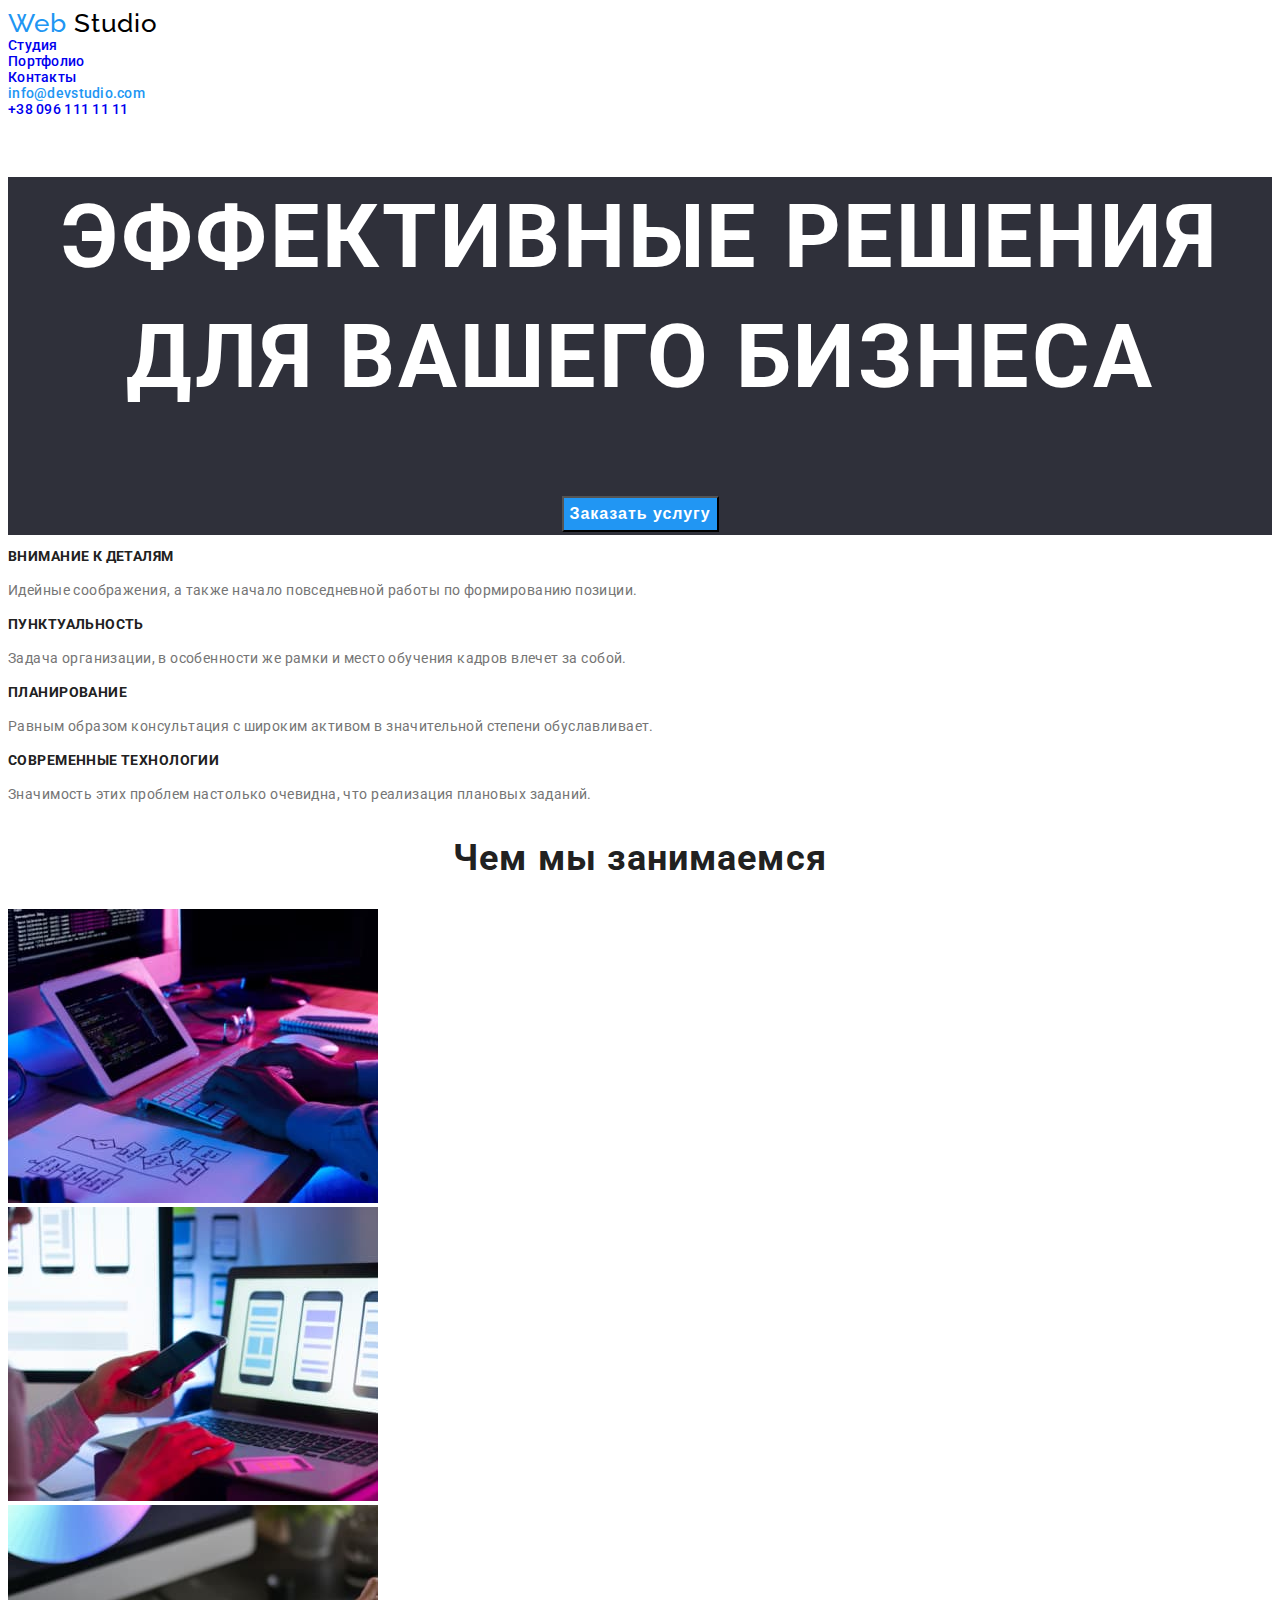
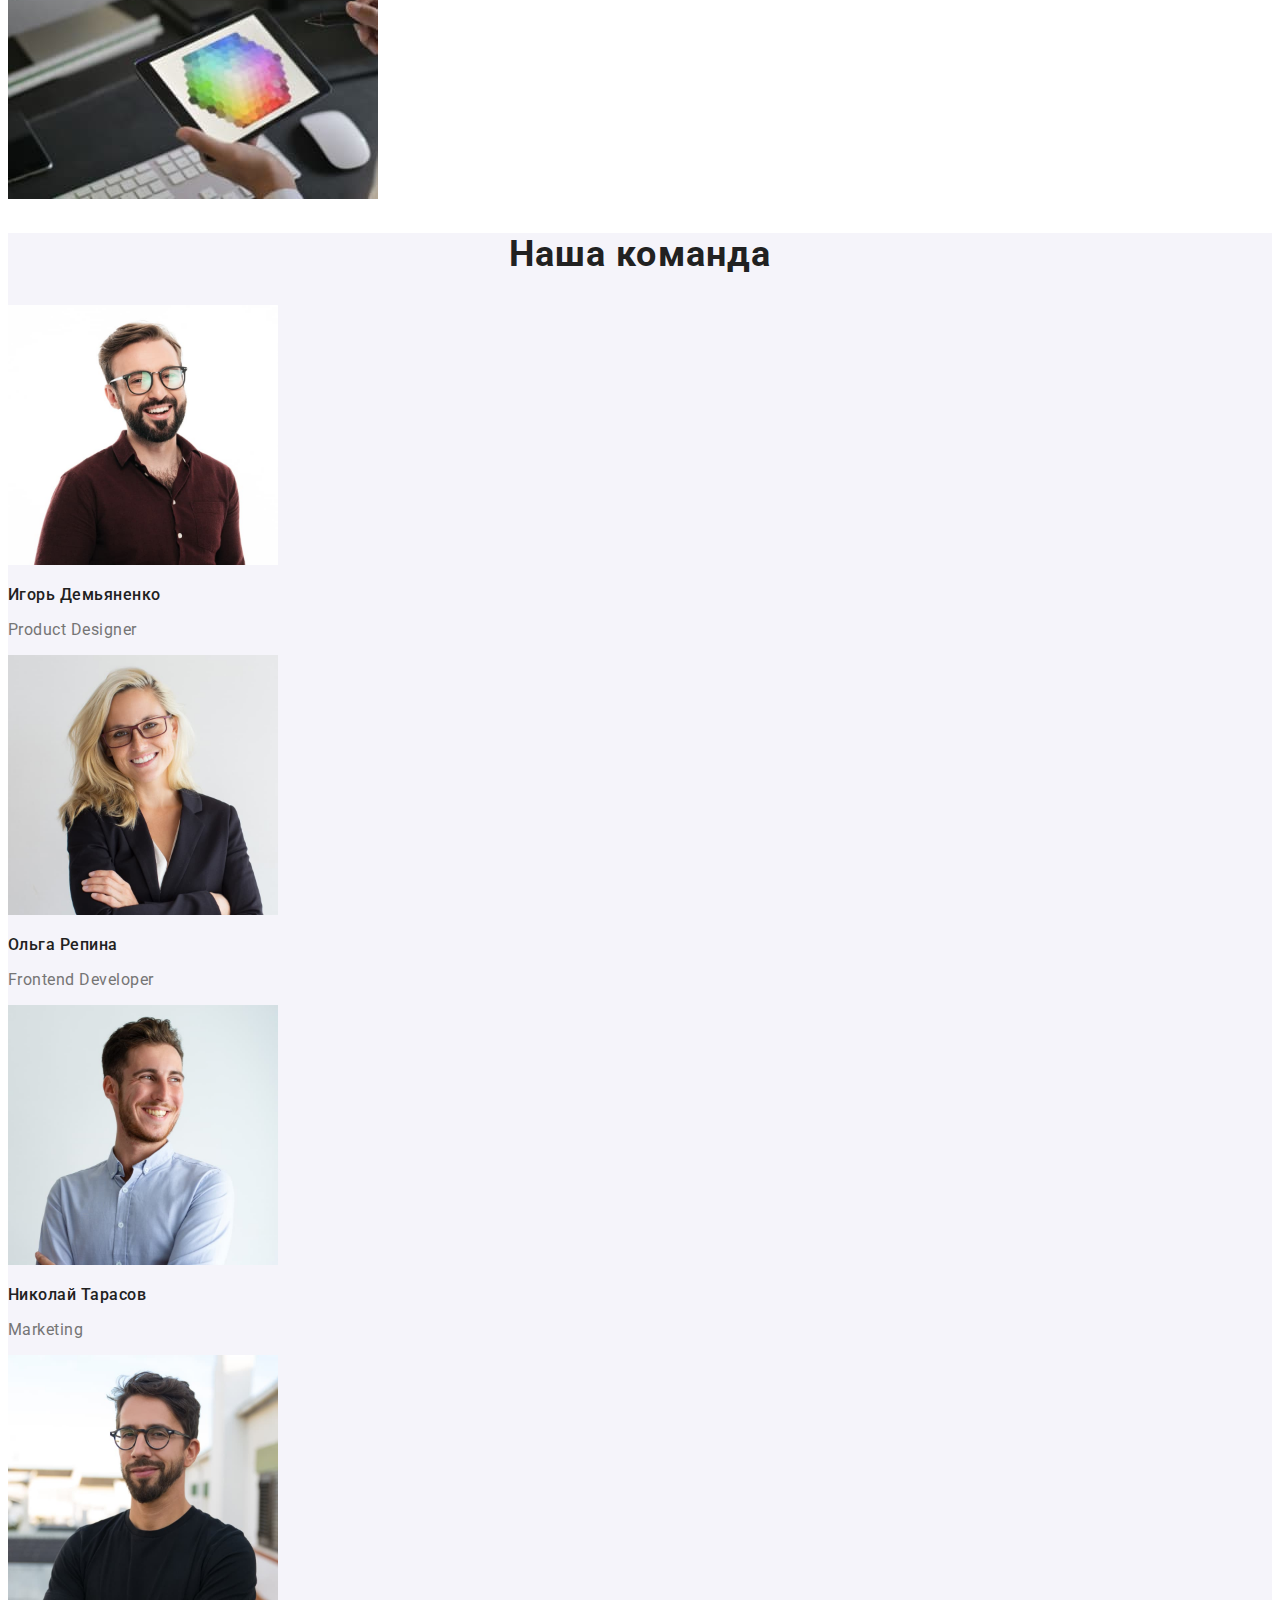
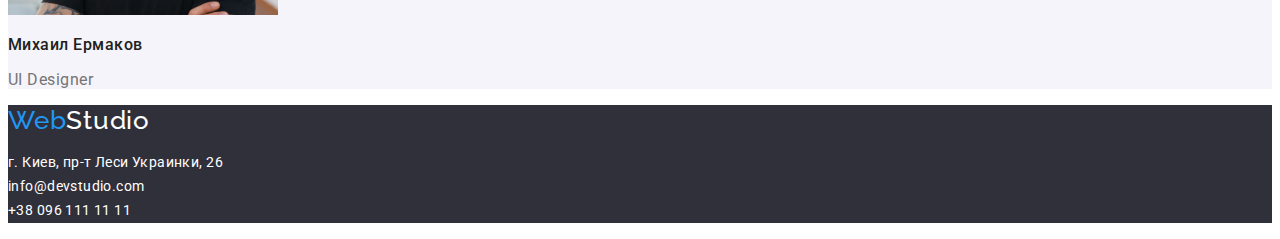
==== index.html @ 0eaee479 "провірка валідаторм" ====
<!DOCTYPE html>
<html lang="en">

<head>
    <meta charset="UTF-8">
    <meta http-equiv="X-UA-Compatible" content="IE=edge">
    <meta name="viewport" content="width=device-width, initial-scale=1.0">
    <title>Главная</title>
    <link rel="preconnect" href="https://fonts.googleapis.com">
    <link rel="preconnect" href="https://fonts.gstatic.com" crossorigin>
    <link
        href="https://fonts.googleapis.com/css2?family=Raleway:wght@700&family=Roboto:wght@400;500;700;900&display=swap"
        rel="stylesheet">
    <link rel="stylesheet" href="./css/styles.css">
</head>

<body>
    <header class="navigation">
        <nav>
            <a href="#" class="logo link">Web <span class="studio"> Studio</span></a>
            <ul class="nav-links list">
                <li><a href="./index.html" class="link">Студия</a></li>
                <li><a href="portfolio.html" class="link">Портфолио</a></li>
                <li><a href="#" class="link">Контакты</a></li>
            </ul>
        </nav>
        <ul class="links  list">  
            <li ><a href="mailto:info@devstudio.com" class="e-mail-address link">info@devstudio.com</a></li>
            <li ><a href="tel:+380961111111" class="phone-number link">+38 096 111 11 11</a></li>
        </ul>
    </header>
    <main>
        <!-- hero-->
        <section class="hero">
            <h1 class="hero-header">Эффективные решения для вашего бизнеса</h1>
            <button class="hero-button" type="button">Заказать услугу</button>
        </section>

        <!--advantages -->
        <section class="advantages">
            <ul class="advantages-list  list">
                <li class="advantages-item1">
                    <h3 class="advantages-item-header">Внимание к деталям</h3>
                    <p class="advantages-item-text">Идейные соображения, а также начало повседневной работы по
                        формированию позиции.</p>
                </li>

                <li class="advantages-item2">
                    <h3 class="advantages-item-header">Пунктуальность</h3>
                    <p class="advantages-item-text">Задача организации, в особенности же рамки и место обучения кадров
                        влечет за собой.</p>
                </li>

                <li class="advantages-item3">
                    <h3 class="advantages-item-header">Планирование</h3>
                    <p class="advantages-item-text">Равным образом консультация с широким активом в значительной
                        степени обуславливает.</p>
                </li>

                <li class="advantages-item4">
                    <h3 class="advantages-item-header">Современные технологии</h3>
                    <p class="advantages-item-text">Значимость этих проблем настолько очевидна, что реализация плановых
                        заданий.</p>
                </li>

            </ul>
        </section>
        <!--our job-->
        <section class="our-job">
        <h2 class="our-job-header">Чем мы занимаемся</h2>
        <ul class="our-job-imges  list">
            <li class="our-job-img"><img src="images/1wwd.jpg" alt="computer"></li>
            <li class="our-job-img"><img src="images/imgwhatwedo2.jpg" alt="smartphone"></li>
            <li class="our-job-img"><img src="images/3wwd.jpg" alt="laptop"></li>
        </ul>
        </section>
        <!--our team-->
        <section class="our-team">
            <h2 class="our-team-title">Наша команда</h2>
            <ul class="list">
                <li class="our-team-member"> <img width="270" src="images/imgteam1.jpg" alt="Игорь Демьяненко">
                    <h3 class="our-team-member-title">Игорь Демьяненко</h3>
                    <p class="our-team-member-text">Product Designer</p>
                </li>
                <li class="our-team-member">
                    <img width="270" src="images/imgteam2.jpg" alt="Ольга Репина">
                    <h3 class="our-team-member-title">Ольга Репина</h3>
                    <p class="our-team-member-text">Frontend Developer</p>
                </li>
                <li class="our-team-member">
                    <img width="270" src="images/imgteam3.jpg" alt="Николай Тарасов">
                    <h3 class="our-team-member-title">Николай Тарасов</h3>
                    <p class="our-team-member-text">Marketing</p>
                </li>
                <li class="our-team-member">
                    <img width="270" src="images/imgteam4.jpg" alt="Михаил Ермаков">
                    <h3 class="our-team-member-title">Михаил Ермаков</h3>
                    <p class="our-team-member-text">UI Designer</p>
                </li>
            </ul>
        </section>
    </main>
    <!--footer-->
    <footer>
        <a href="#" class="logo link">Web<span class="footer-studio">Studio</span></a>
        <p>
            <address class="footer-adress">г. Киев, пр-т Леси Украинки, 26</address>
                <ul class="footer-links list">
                    <li ><a href="mailto:info@devstudio.com" class="footer-e-mail-address link">info@devstudio.com</a></li>
                    <li ><a href="tel:+380961111111" class="footer-phone-number link">+38 096 111 11 11</a></li>
               </ul>
        </p>

    </footer>
</body>

</html>
---- css/styles.css ----
:root {
  --primary-bg-color: #2f303a;
  --primary-grey-color: #f5f4fa;
  --primary-wite-color: #ffffff;
  --primary-text-color: #212121;
  --p-text-color: #757575;
  --accent-color: #2196f3;
  --accent-bt-color: #188ce8;
  --main-bt-color: #f5f4fa;
  --new-accent-color: #000000;
}
body {
  font-family: "Roboto", sans-serif;
  background-color: var(--primary-wite-color);
  color: var(--primary-text-color);
}
.list {
  list-style-type: none;
  padding: 0;
  margin: 0;
}
.link {
  text-decoration: none;
}
.link:hover,
.link:focus {
  color: var(--accent-color);
  cursor: pointer;
  background-color: aquamarine;
}
/*header*/
.navigation {
  background-color: var(--primary-wite-color);
  font-weight: 500;
  font-size: 14px;
  line-height: 1.14;
  letter-spacing: 0.02em;
}
.logo {
  font-family: Raleway;
  font-style: Bold;
  font-size: 26px;
  line-height: 1.17;
  font-weight: 500;
  color: var(--accent-color);
  letter-spacing: 0.03em;
}
.studio {
  color: var(--new-accent-color);
}

/*hero*/
.hero {
  font-weight: 900;
  font-size: 44px;
  line-height: 1.36;
  text-align: center;
  letter-spacing: 0.06em;
  text-transform: uppercase;
  color: var(--primary-wite-color);
  background-color: var(--primary-bg-color);
}
.hero-button {
  font-weight: 700;
  font-size: 16px;
  line-height: 1.87;
  text-align: center;
  letter-spacing: 0.06em;
  background-color: var(--accent-color);
  text-transform: none;
  color: var(--primary-wite-color);
  cursor: pointer;
}
.hero-button:hover,
.hero-button:focus {
  background-color: var(--accent-bt-color);
}
.e-mail-address,
.phone-number:hover,
.e-mail-address,
.phone-number:focus {
  cursor: pointer;
  color: var(--accent-color);
}
/*advantages */
.advantages-item-header {
  font-weight: 700;
  font-size: 14px;
  line-height: 1.14;
  letter-spacing: 0.03em;
  text-transform: uppercase;
}
.advantages-item-text {
  font-weight: 400;
  font-size: 14px;
  line-height: 1.71;
  letter-spacing: 0.03em;
  color: var(--p-text-color);
}
/*our job*/
.our-job-header,
.our-team-title {
  font-weight: 700;
  font-size: 36px;
  line-height: 1.17;
  text-align: center;
  letter-spacing: 0.03em;
}
/*our team*/
.our-team {
  background-color: var(--primary-grey-color);
}
.our-team-member-title {
  font-weight: 500;
  font-size: 16px;
  line-height: 1.19;
  letter-spacing: 0.03em;
}
.our-team-member-text {
  font-size: 16px;
  line-height: 1.19;
  letter-spacing: 0.03em;
  color: var(--p-text-color);
}
/*footer*/
footer {
  background-color: var(--primary-bg-color);
}
.footer-studio {
  color: var(--primary-wite-color);
}
.footer-adress,
.footer-e-mail-address,
.footer-phone-number {
  font-style: normal;
  font-size: 14px;
  line-height: 1.71;
  letter-spacing: 0.03em;
  color: var(--primary-wite-color);
}
/*portfolio*/
/* filters*/
.filter {
  font-weight: 500;
  font-size: 16px;
  line-height: 1.62;
  letter-spacing: 0.03em;
  background-color: var(--primary-grey-color);
}
.filter:hover,
.filter:focus {
  border-radius: 4px;
  border-color: var(--accent-color);
  cursor: pointer;
}
.filter.oll {
  color: var(--primary-wite-color);
  background-color: var(--accent-color);
  box-shadow: 0px 3px 1px rgba(0, 0, 0, 0.1), 0px 1px 2px rgba(0, 0, 0, 0.08),
    0px 2px 2px rgba(0, 0, 0, 0.12);
}
.project-title {
  font-weight: 700;
  font-size: 18px;
  line-height: 2;
  letter-spacing: 0.06em;
}
.project-text {
  font-size: 16px;
  line-height: 1.87;
  letter-spacing: 0.03em;
  color: var(--p-text-color);
}
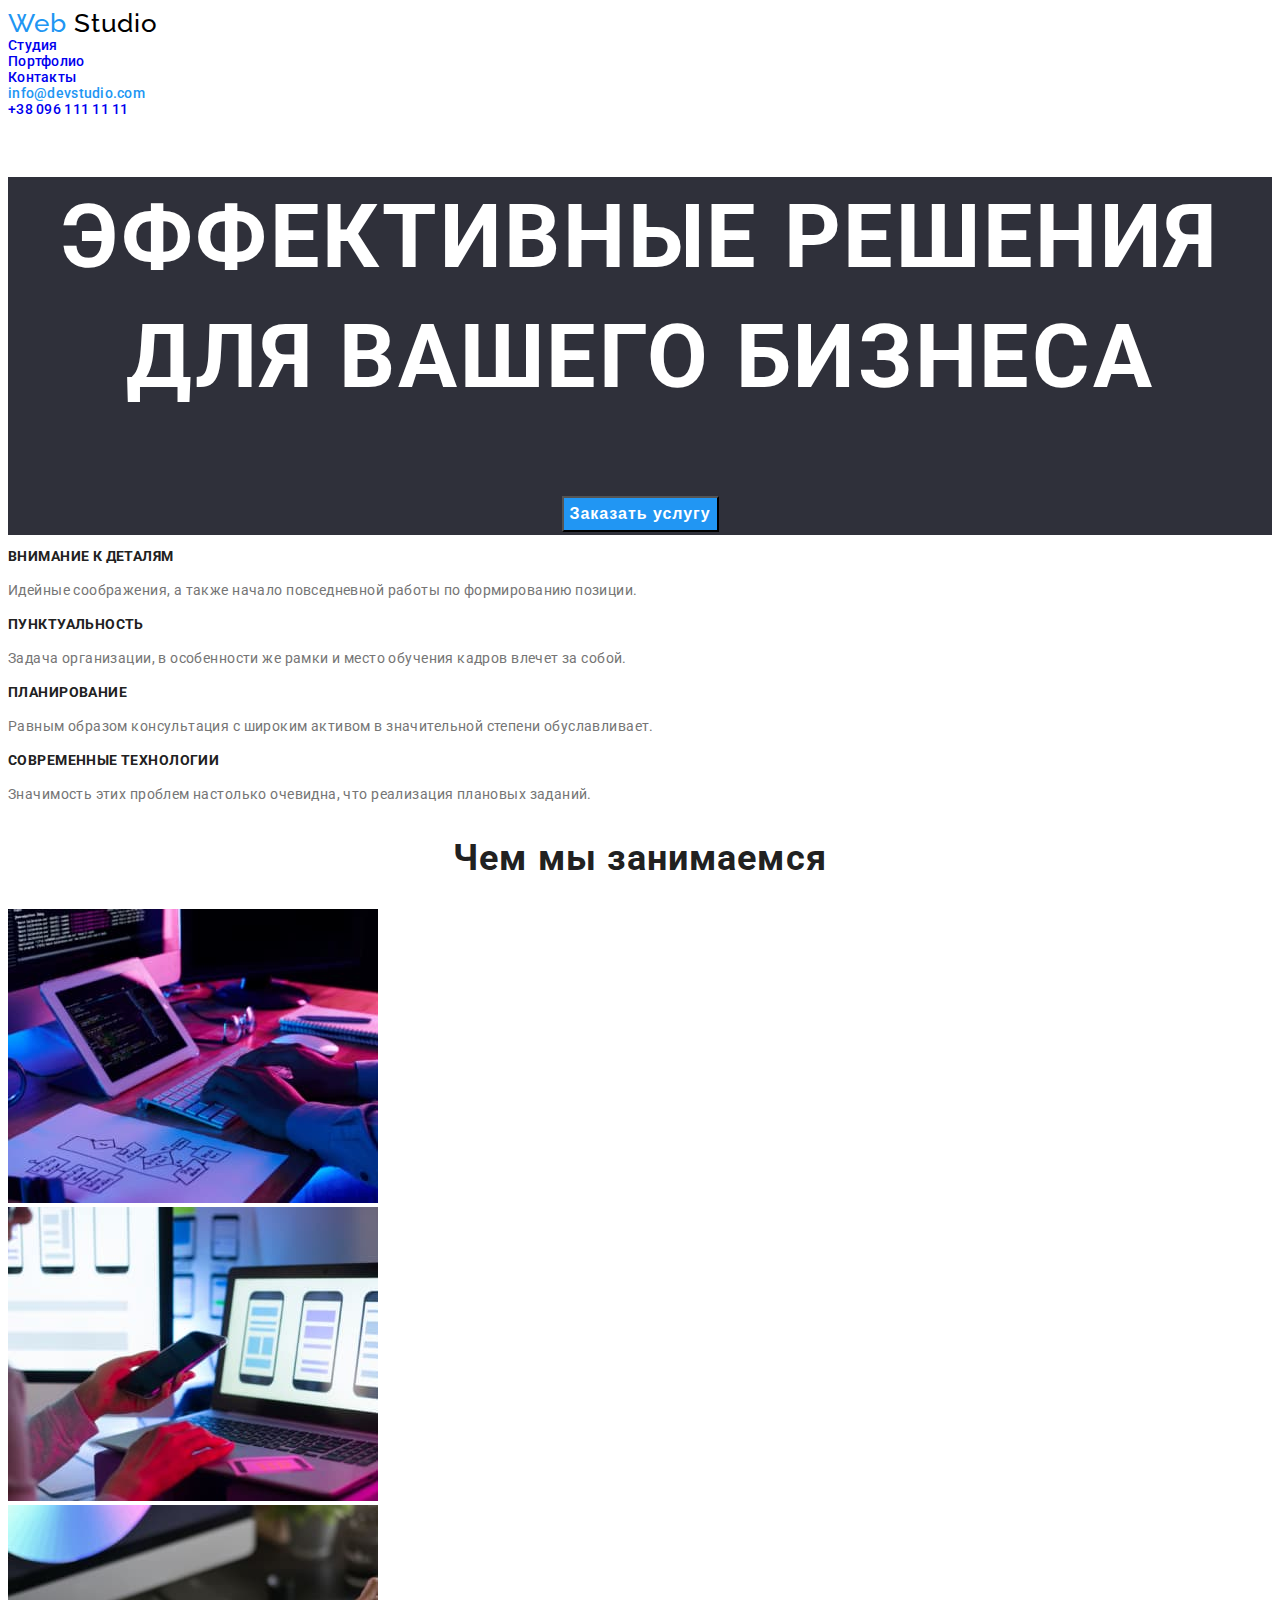
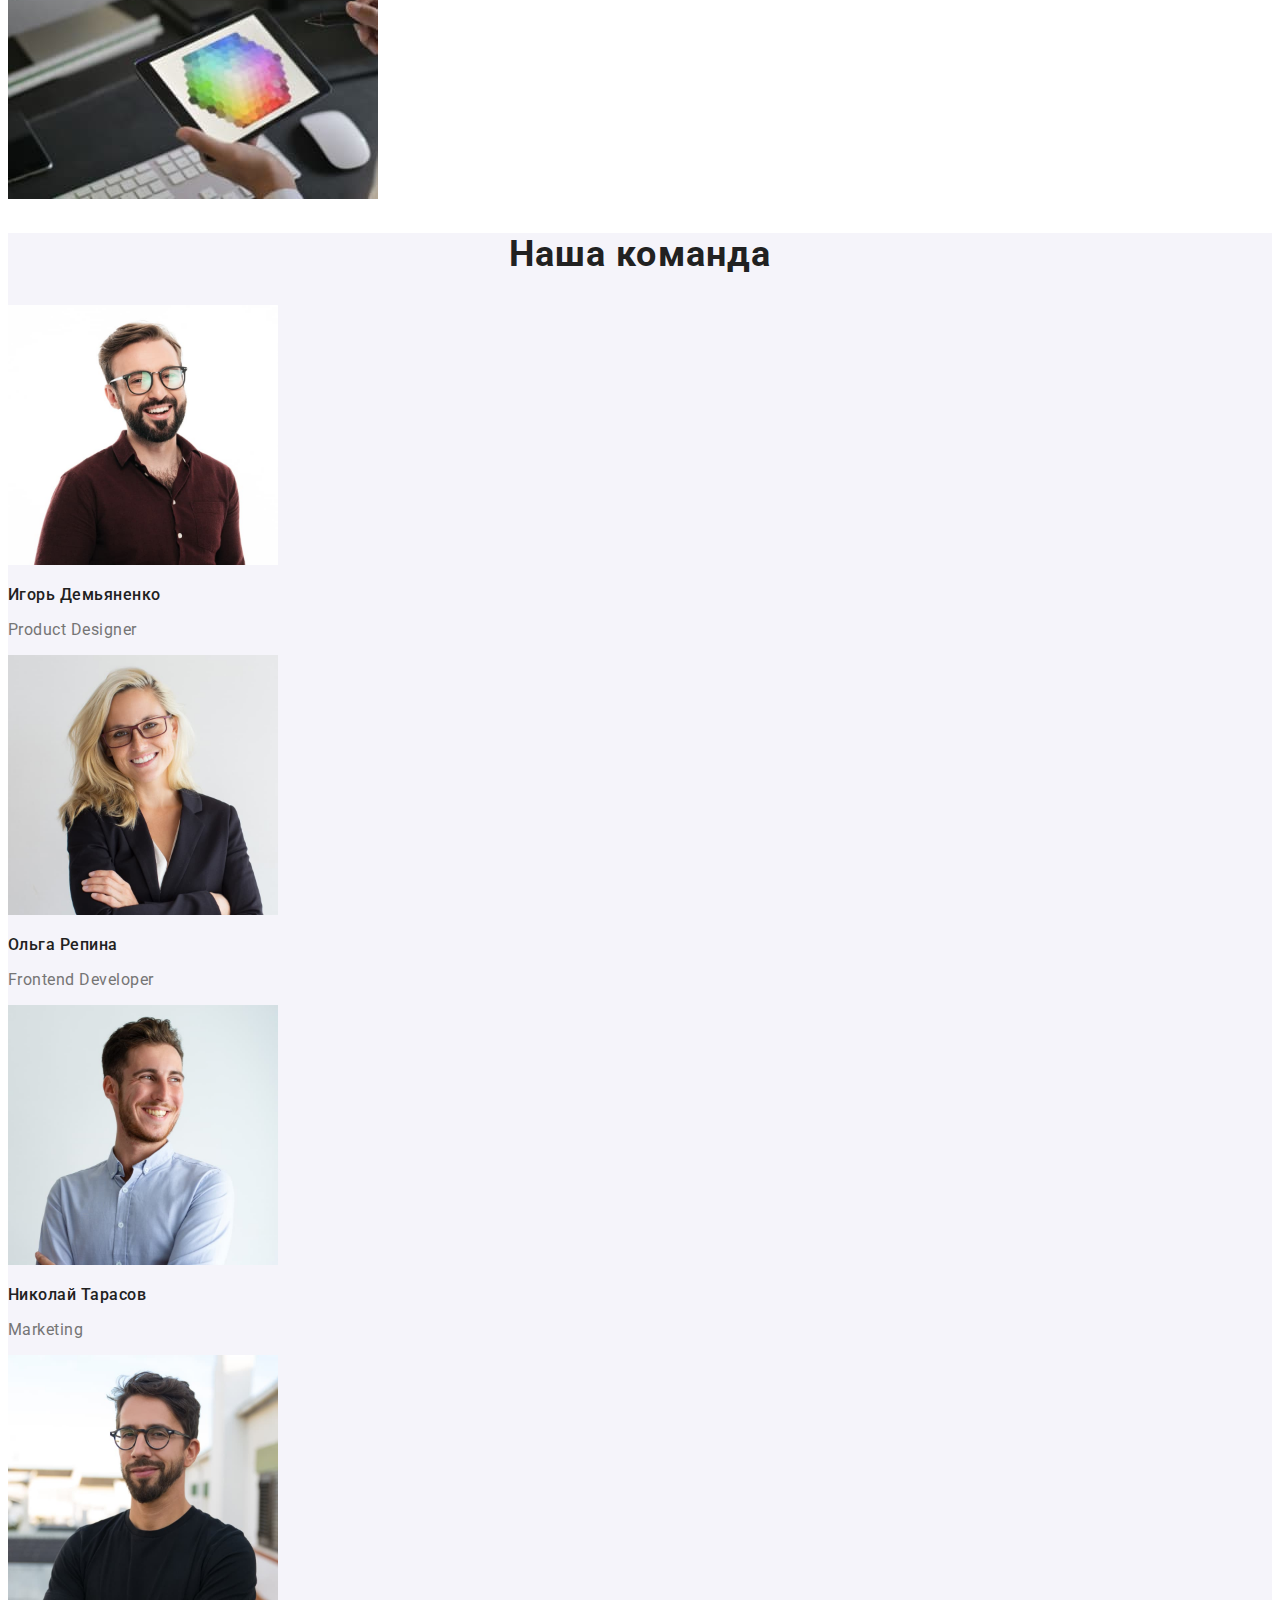
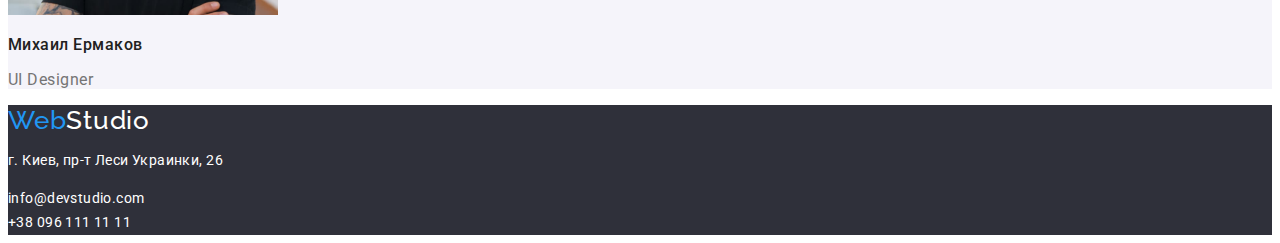
==== commit d03d5f7e: "last" ====
--- a/index.html
+++ b/index.html
@@ -38,26 +38,31 @@
 
         <!--advantages -->
         <section class="advantages">
+           
             <ul class="advantages-list  list">
                 <li class="advantages-item1">
+                    <img src="/images/Rectangle 3 (3).jpg" width="270px"class="visually-hidden" alt="antena">
                     <h3 class="advantages-item-header">Внимание к деталям</h3>
                     <p class="advantages-item-text">Идейные соображения, а также начало повседневной работы по
                         формированию позиции.</p>
                 </li>
 
                 <li class="advantages-item2">
+                    <img src="/images/Rectangle 3 (3).jpg" width="270px"class="visually-hidden"alt="antena">
                     <h3 class="advantages-item-header">Пунктуальность</h3>
                     <p class="advantages-item-text">Задача организации, в особенности же рамки и место обучения кадров
                         влечет за собой.</p>
                 </li>
 
                 <li class="advantages-item3">
+                    <img src="/images/Rectangle 3 (3).jpg" width="270px"class="visually-hidden"alt="antena">
                     <h3 class="advantages-item-header">Планирование</h3>
                     <p class="advantages-item-text">Равным образом консультация с широким активом в значительной
                         степени обуславливает.</p>
                 </li>
 
                 <li class="advantages-item4">
+                    <img src="/images/Rectangle 3 (3).jpg" width="270px"class="visually-hidden"alt="antena">
                     <h3 class="advantages-item-header">Современные технологии</h3>
                     <p class="advantages-item-text">Значимость этих проблем настолько очевидна, что реализация плановых
                         заданий.</p>
@@ -99,17 +104,28 @@
                 </li>
             </ul>
         </section>
+        <section class="visually-hidden">
+           <h3 class="client-title">Постоянные клиенты</h3> 
+           <ul class="list ">
+               <li>client1</li>
+               <li>client2</li>
+               <li>client3</li>
+               <li>client4</li>
+               <li>client5</li>
+               <li>client6</li>
+           </ul>
+        </section>
     </main>
     <!--footer-->
     <footer>
         <a href="#" class="logo link">Web<span class="footer-studio">Studio</span></a>
-        <p>
-            <address class="footer-adress">г. Киев, пр-т Леси Украинки, 26</address>
-                <ul class="footer-links list">
+        <address>
+            <p class="footer-adress">г. Киев, пр-т Леси Украинки, 26</p>
+            <ul class="footer-links list">
                     <li ><a href="mailto:info@devstudio.com" class="footer-e-mail-address link">info@devstudio.com</a></li>
                     <li ><a href="tel:+380961111111" class="footer-phone-number link">+38 096 111 11 11</a></li>
                </ul>
-        </p>
+        </address>
 
     </footer>
 </body>
--- a/css/styles.css
+++ b/css/styles.css
@@ -8,6 +8,7 @@
   --accent-bt-color: #188ce8;
   --main-bt-color: #f5f4fa;
   --new-accent-color: #000000;
+  --border-accent-color: #eeeeee;
 }
 body {
   font-family: "Roboto", sans-serif;
@@ -122,6 +123,23 @@
   letter-spacing: 0.03em;
   color: var(--p-text-color);
 }
+.client-title {
+  font-weight: bold;
+  font-size: 36px;
+  line-height: 1.17;
+  text-align: center;
+  letter-spacing: 0.03em;
+}
+.visually-hidden {
+  clip: rect(0 0 0 0);
+  clip-path: inset(50%);
+  height: 1px;
+  overflow: hidden;
+  position: absolute;
+  white-space: nowrap;
+  width: 1px;
+}
+
 /*footer*/
 footer {
   background-color: var(--primary-bg-color);
@@ -171,3 +189,9 @@
   letter-spacing: 0.03em;
   color: var(--p-text-color);
 }
+.container:hover,
+.container:focus {
+  background: var(--primary-wite-color);
+  border: 1px solid var(--border-accent-color);
+  box-sizing: border-box;
+}
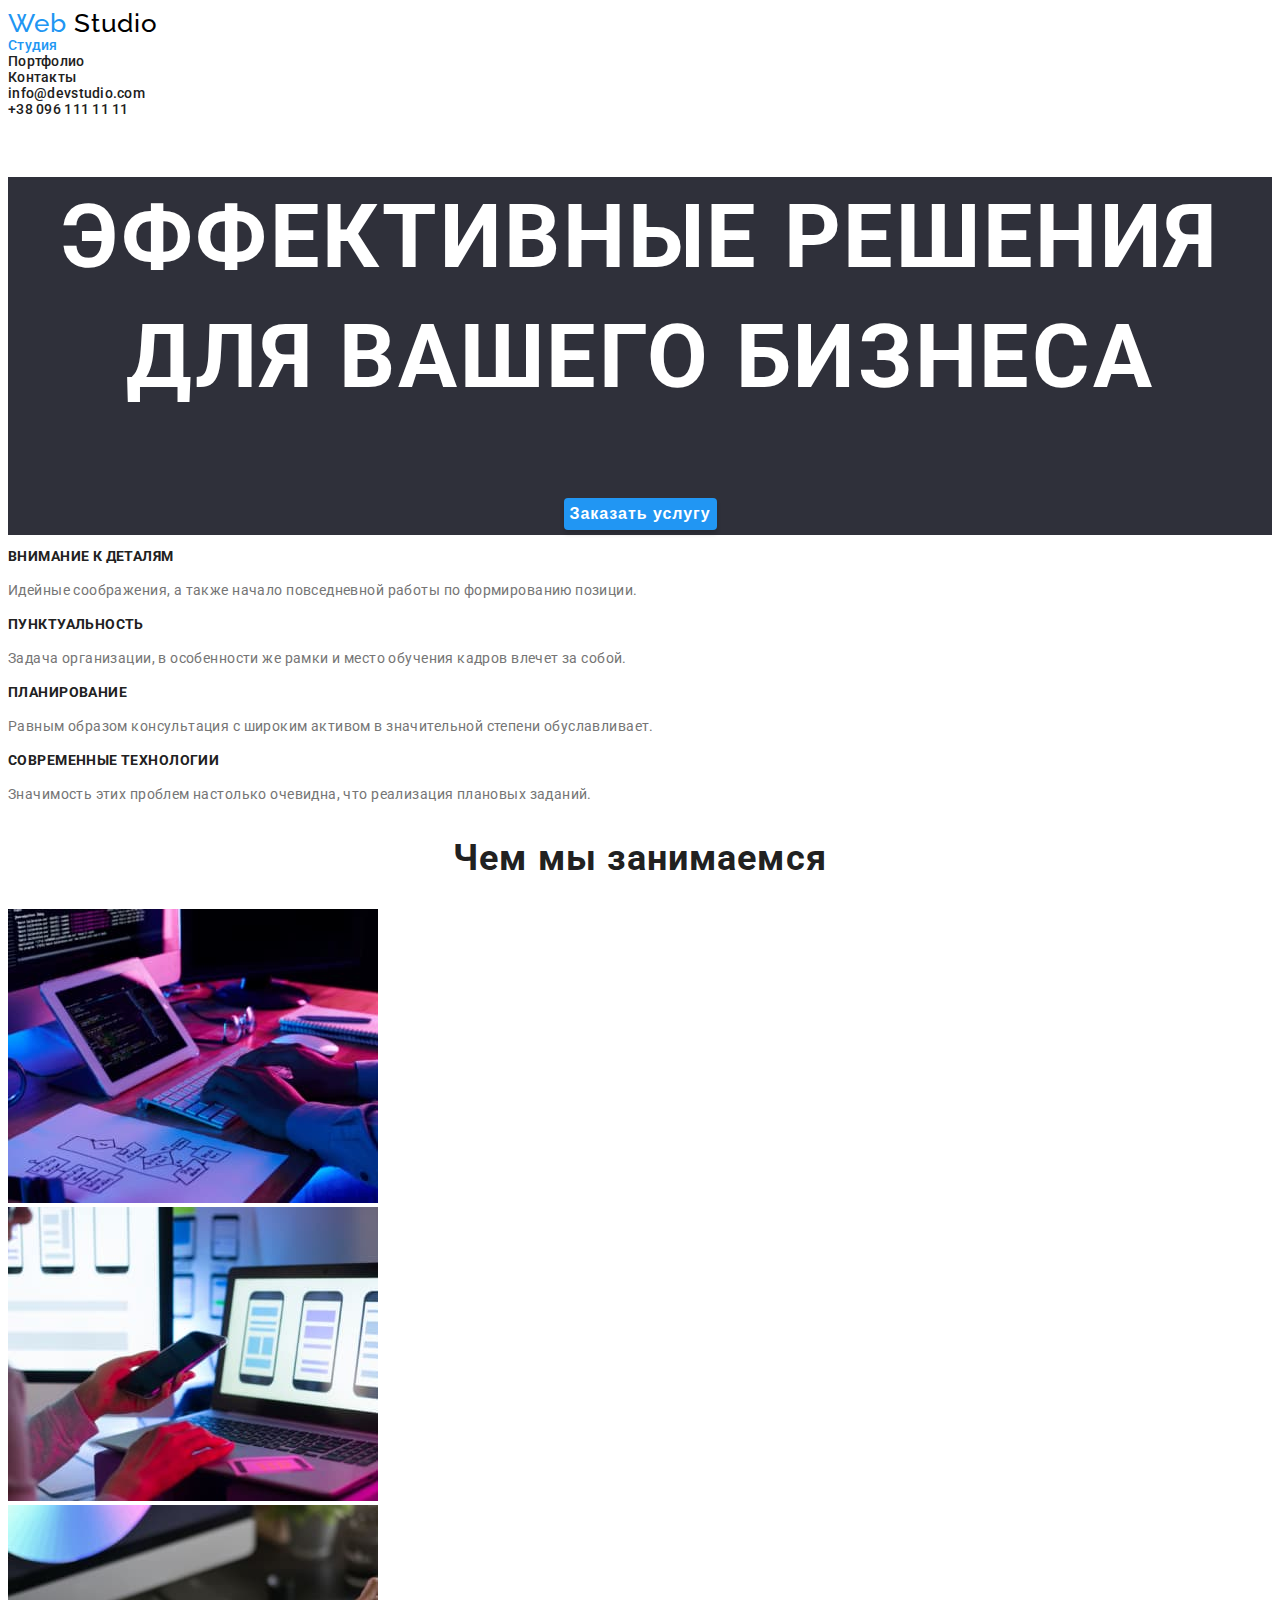
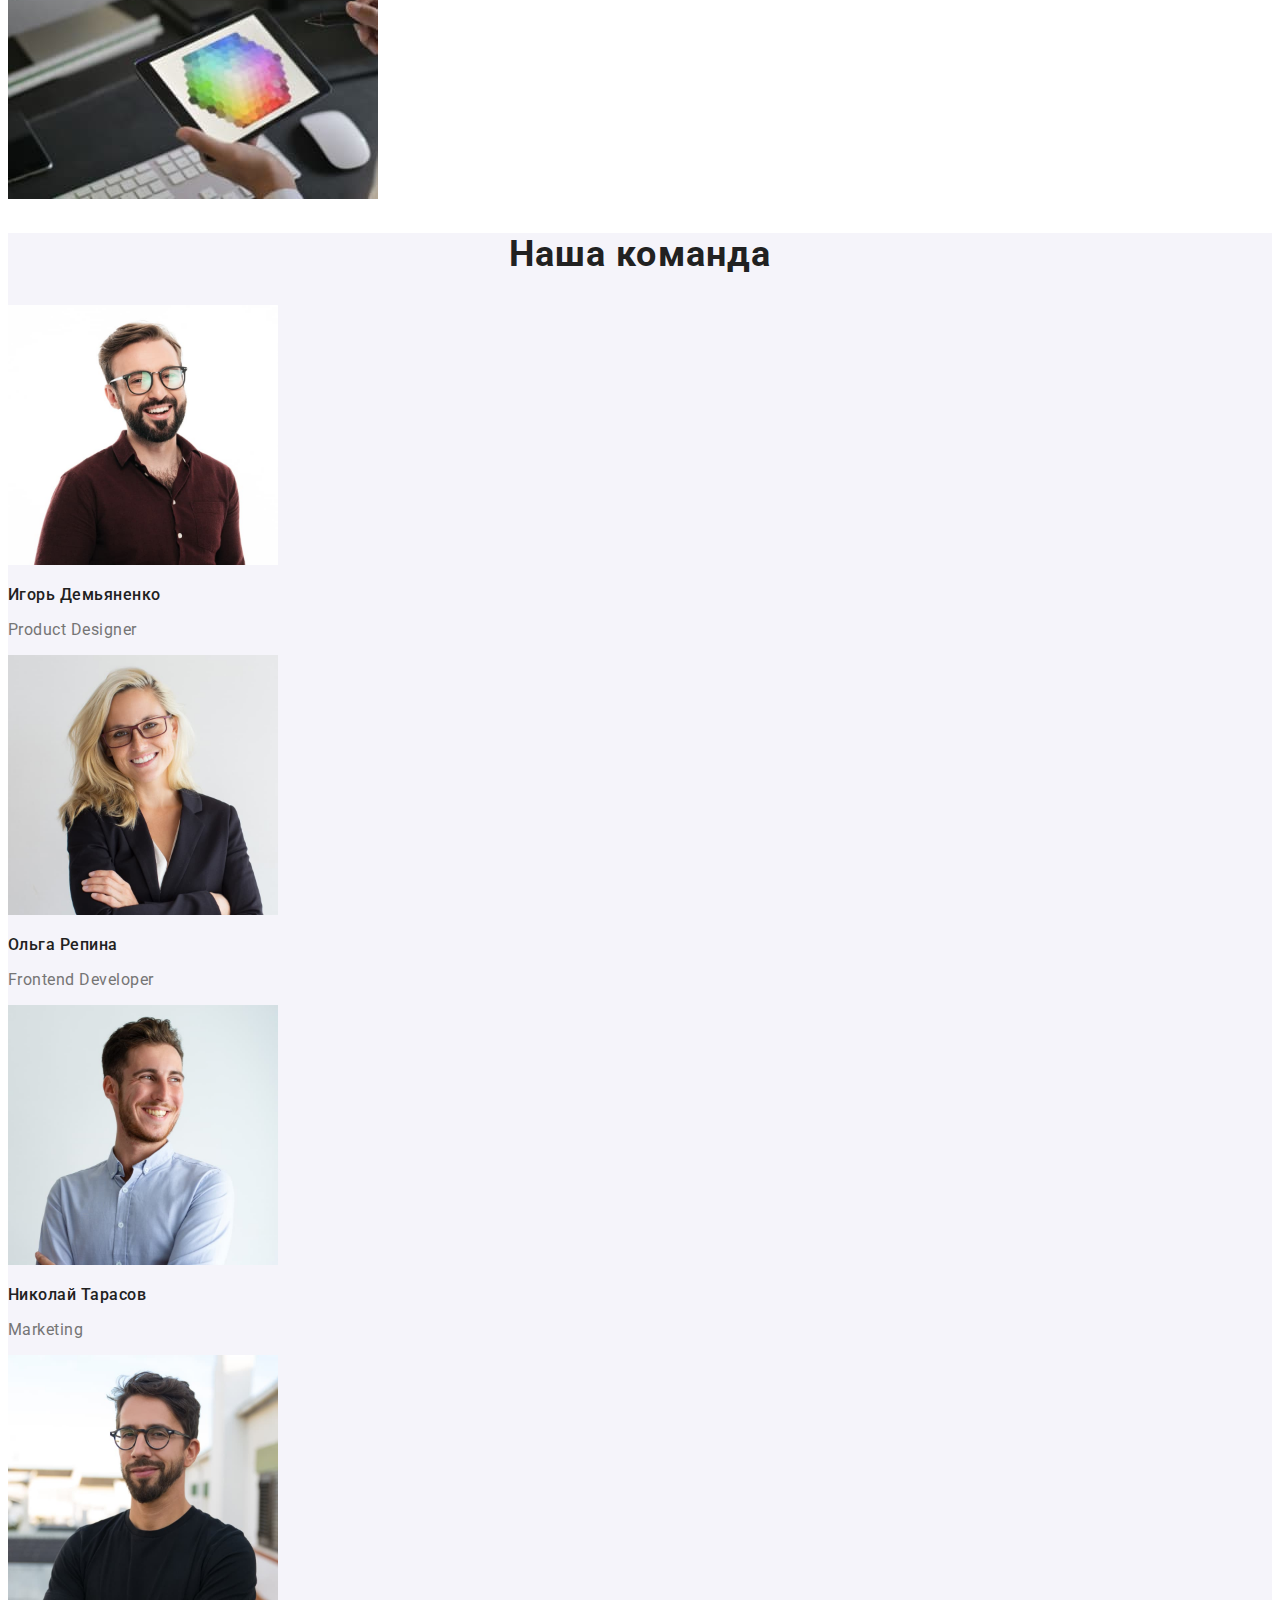
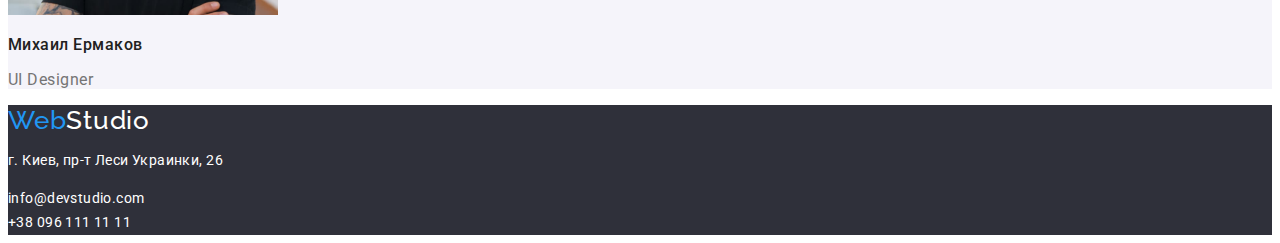
==== commit c855bf2d: "changed acording reqvirements" ====
--- a/index.html
+++ b/index.html
@@ -19,14 +19,14 @@
         <nav>
             <a href="#" class="logo link">Web <span class="studio"> Studio</span></a>
             <ul class="nav-links list">
-                <li><a href="./index.html" class="link">Студия</a></li>
+                <li><a href="./index.html" class="link-current">Студия</a></li>
                 <li><a href="portfolio.html" class="link">Портфолио</a></li>
                 <li><a href="#" class="link">Контакты</a></li>
             </ul>
         </nav>
         <ul class="links  list">  
-            <li ><a href="mailto:info@devstudio.com" class="e-mail-address link">info@devstudio.com</a></li>
-            <li ><a href="tel:+380961111111" class="phone-number link">+38 096 111 11 11</a></li>
+            <li ><a href="mailto:info@devstudio.com"class="e-mail-address link">info@devstudio.com</a></li>
+            <li ><a href="tel:+380961111111"class="phone-number link">+38 096 111 11 11</a></li>
         </ul>
     </header>
     <main>
--- a/css/styles.css
+++ b/css/styles.css
@@ -21,13 +21,13 @@
   margin: 0;
 }
 .link {
+  color: var(--primary-text-color);
   text-decoration: none;
 }
 .link:hover,
 .link:focus {
   color: var(--accent-color);
   cursor: pointer;
-  background-color: aquamarine;
 }
 /*header*/
 .navigation {
@@ -48,6 +48,10 @@
 }
 .studio {
   color: var(--new-accent-color);
+}
+.link-current {
+  color: var(--accent-color);
+  text-decoration: none;
 }
 
 /*hero*/
@@ -71,18 +75,15 @@
   text-transform: none;
   color: var(--primary-wite-color);
   cursor: pointer;
+  border: none;
+  border-radius: 4px;
+  box-shadow: 0px 4px 4px rgb(0 0 0 / 15%);
 }
 .hero-button:hover,
 .hero-button:focus {
   background-color: var(--accent-bt-color);
 }
-.e-mail-address,
-.phone-number:hover,
-.e-mail-address,
-.phone-number:focus {
-  cursor: pointer;
-  color: var(--accent-color);
-}
+
 /*advantages */
 .advantages-item-header {
   font-weight: 700;
@@ -164,11 +165,15 @@
   line-height: 1.62;
   letter-spacing: 0.03em;
   background-color: var(--primary-grey-color);
+  border: none;
+  border-radius: 4px;
 }
 .filter:hover,
 .filter:focus {
-  border-radius: 4px;
-  border-color: var(--accent-color);
+  color: var(--primary-wite-color);
+  background-color: var(--accent-color);
+  box-shadow: 0px 3px 1px rgba(0, 0, 0, 0.1), 0px 1px 2px rgba(0, 0, 0, 0.08),
+    0px 2px 2px rgba(0, 0, 0, 0.12);
   cursor: pointer;
 }
 .filter.oll {
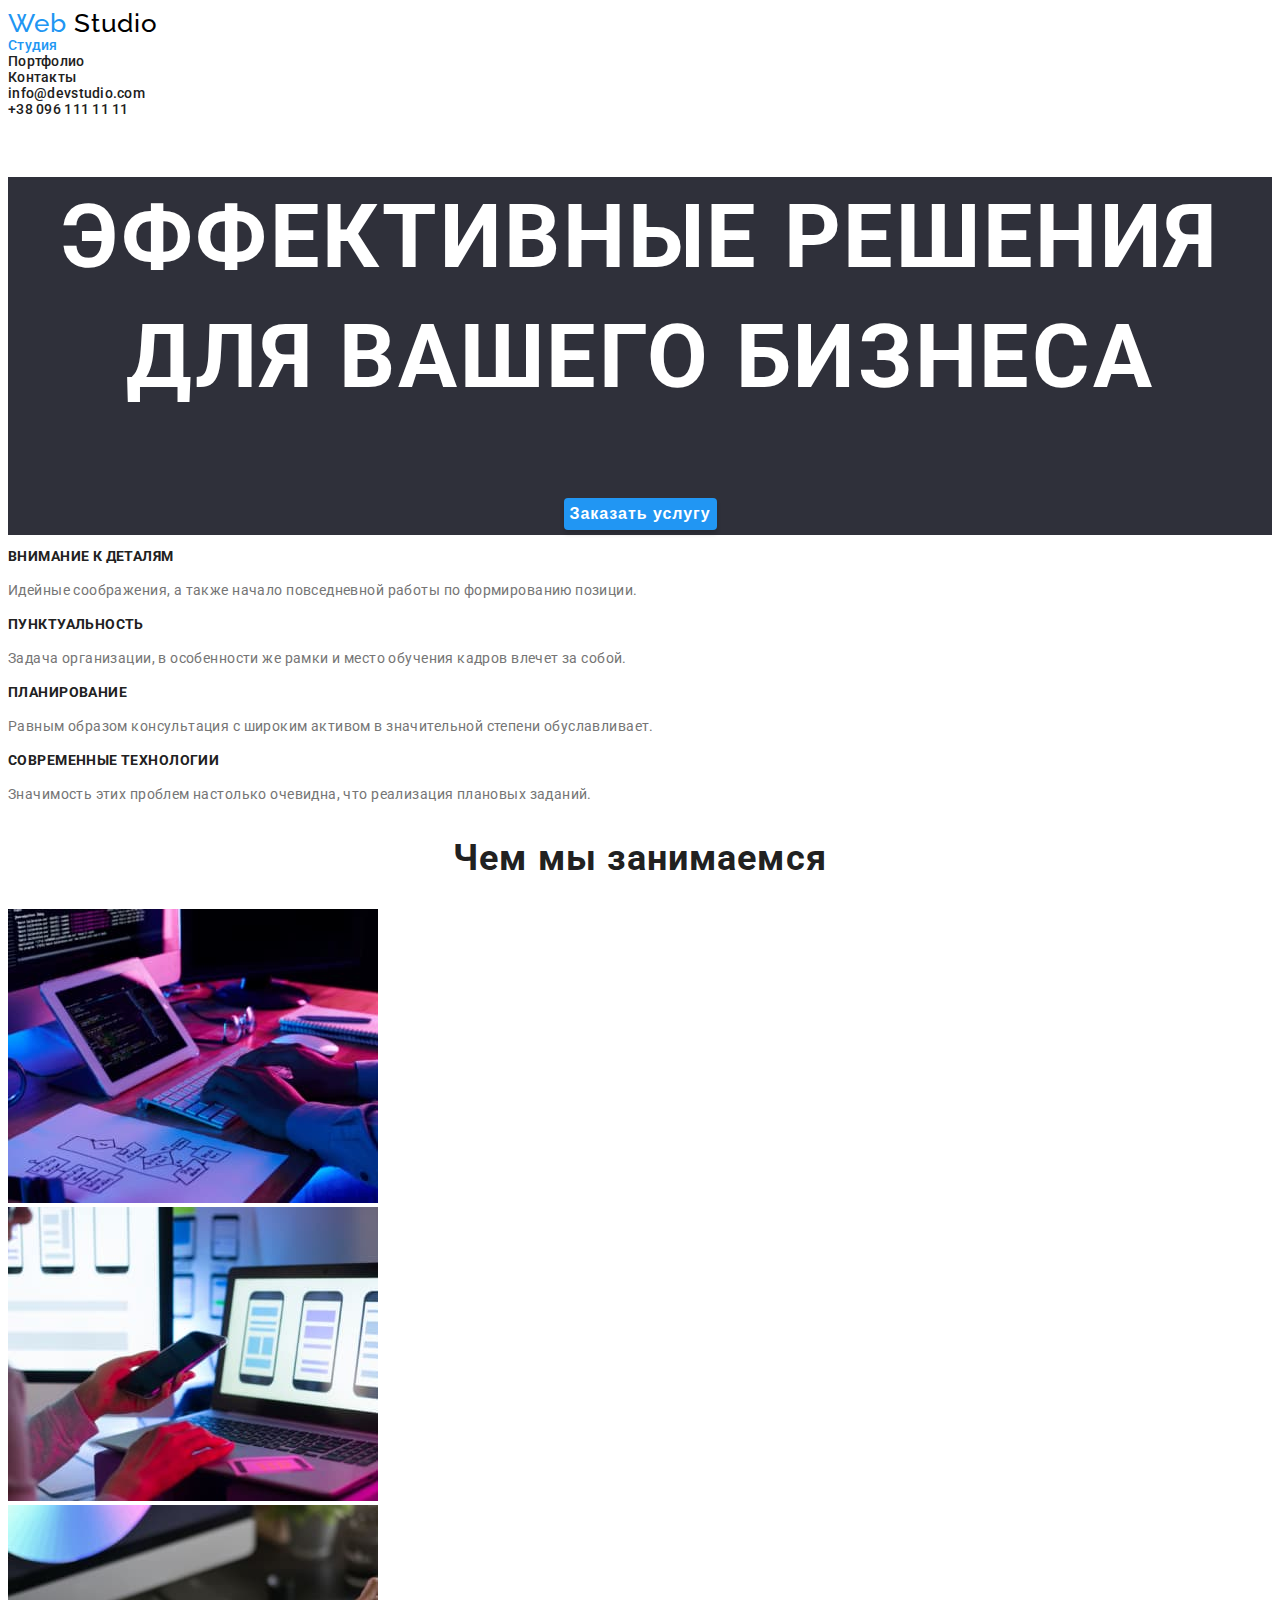
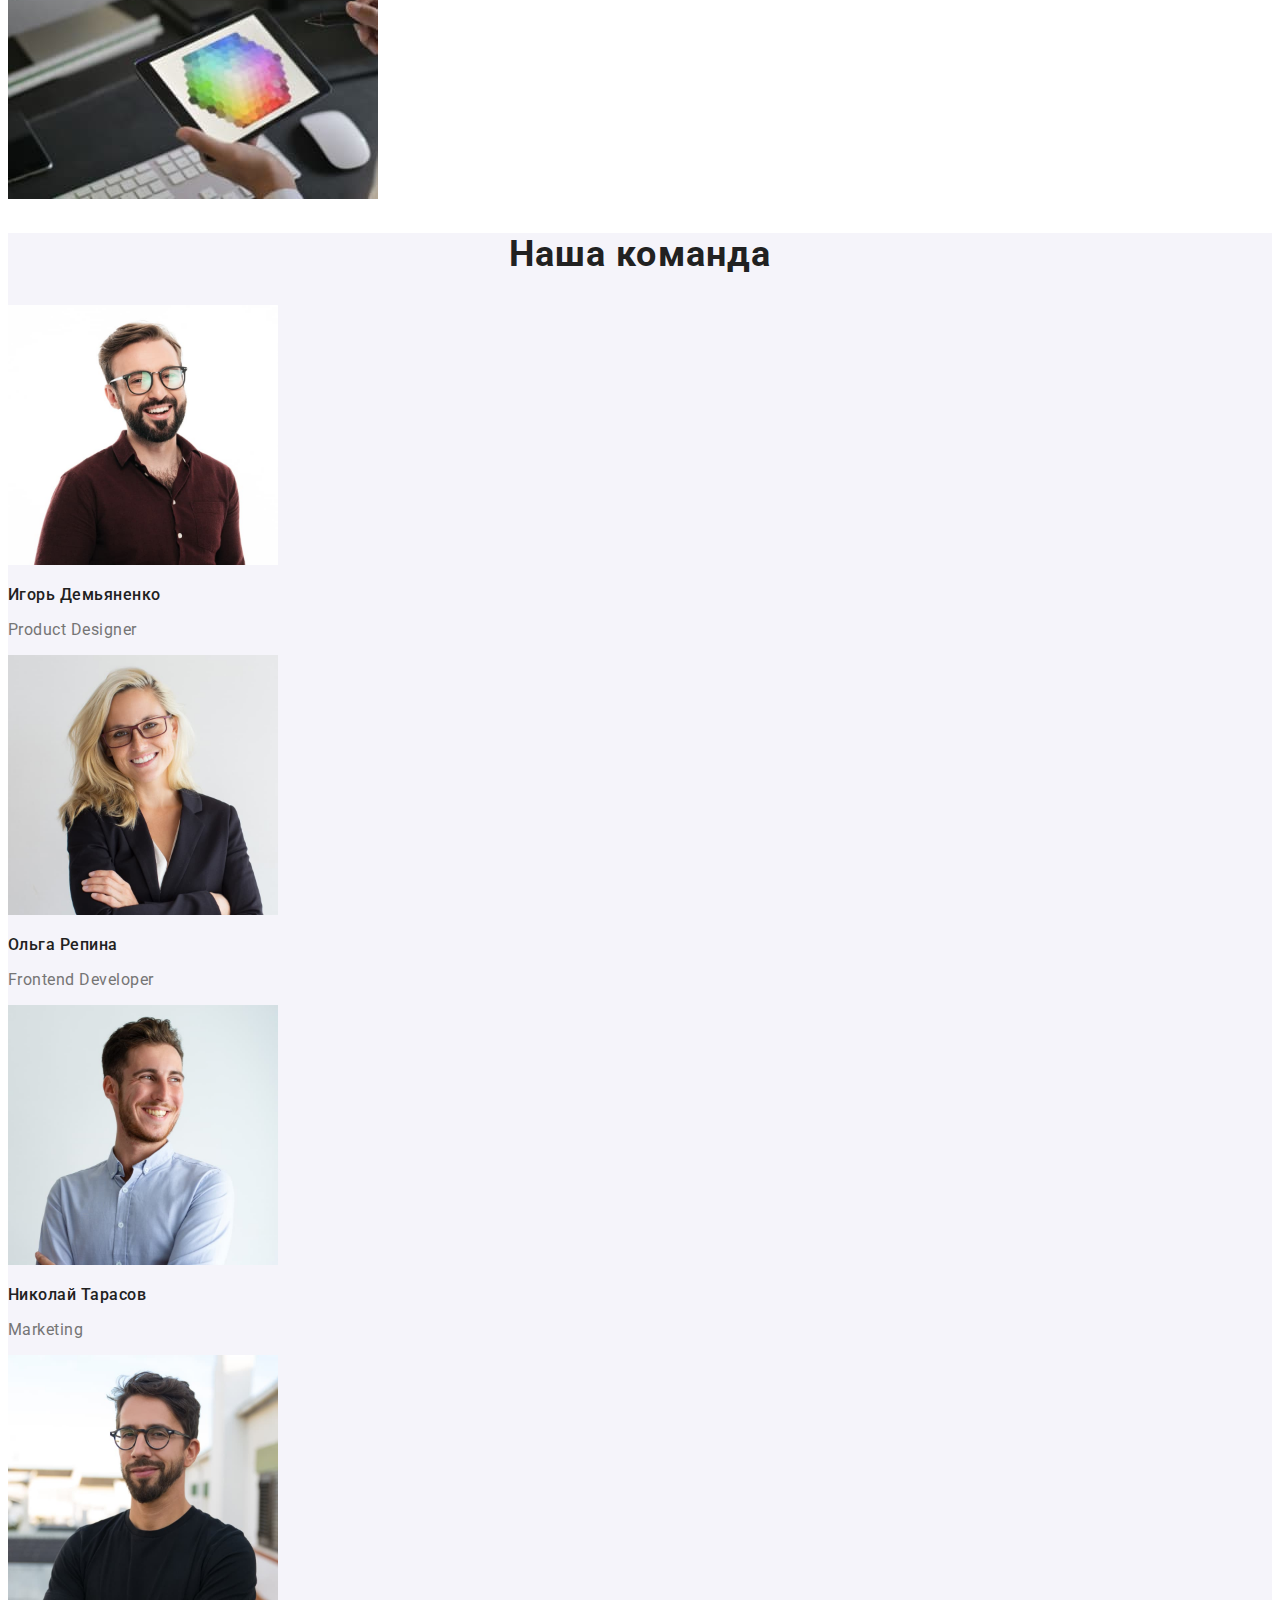
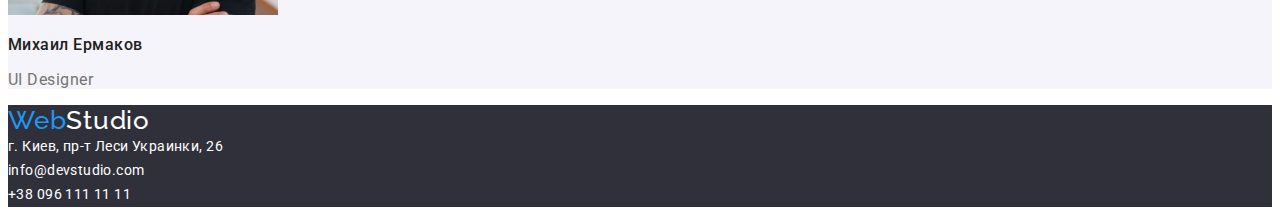
==== commit 2efac217: "footer correction" ====
--- a/index.html
+++ b/index.html
@@ -74,9 +74,9 @@
         <section class="our-job">
         <h2 class="our-job-header">Чем мы занимаемся</h2>
         <ul class="our-job-imges  list">
-            <li class="our-job-img"><img src="images/1wwd.jpg" alt="computer"></li>
-            <li class="our-job-img"><img src="images/imgwhatwedo2.jpg" alt="smartphone"></li>
-            <li class="our-job-img"><img src="images/3wwd.jpg" alt="laptop"></li>
+            <li class="our-job-img"><img width="370"src="images/1wwd.jpg" alt=" Working On Pc Computer "></li>
+            <li class="our-job-img"><img width="370"src="images/imgwhatwedo2.jpg" alt=" Working On smartphone"></li>
+            <li class="our-job-img"><img width="370"src="images/3wwd.jpg" alt="Working On laptop"></li>
         </ul>
         </section>
         <!--our team-->
@@ -120,11 +120,11 @@
     <footer>
         <a href="#" class="logo link">Web<span class="footer-studio">Studio</span></a>
         <address>
-            <p class="footer-adress">г. Киев, пр-т Леси Украинки, 26</p>
             <ul class="footer-links list">
-                    <li ><a href="mailto:info@devstudio.com" class="footer-e-mail-address link">info@devstudio.com</a></li>
-                    <li ><a href="tel:+380961111111" class="footer-phone-number link">+38 096 111 11 11</a></li>
-               </ul>
+                <li class="footer-adress">г. Киев, пр-т Леси Украинки, 26</li>
+                <li><a href="mailto:info@devstudio.com" class="footer-e-mail-address link">info@devstudio.com</a></li>
+                <li><a href="tel:+380961111111" class="footer-phone-number link">+38 096 111 11 11</a></li>
+            </ul>
         </address>
 
     </footer>
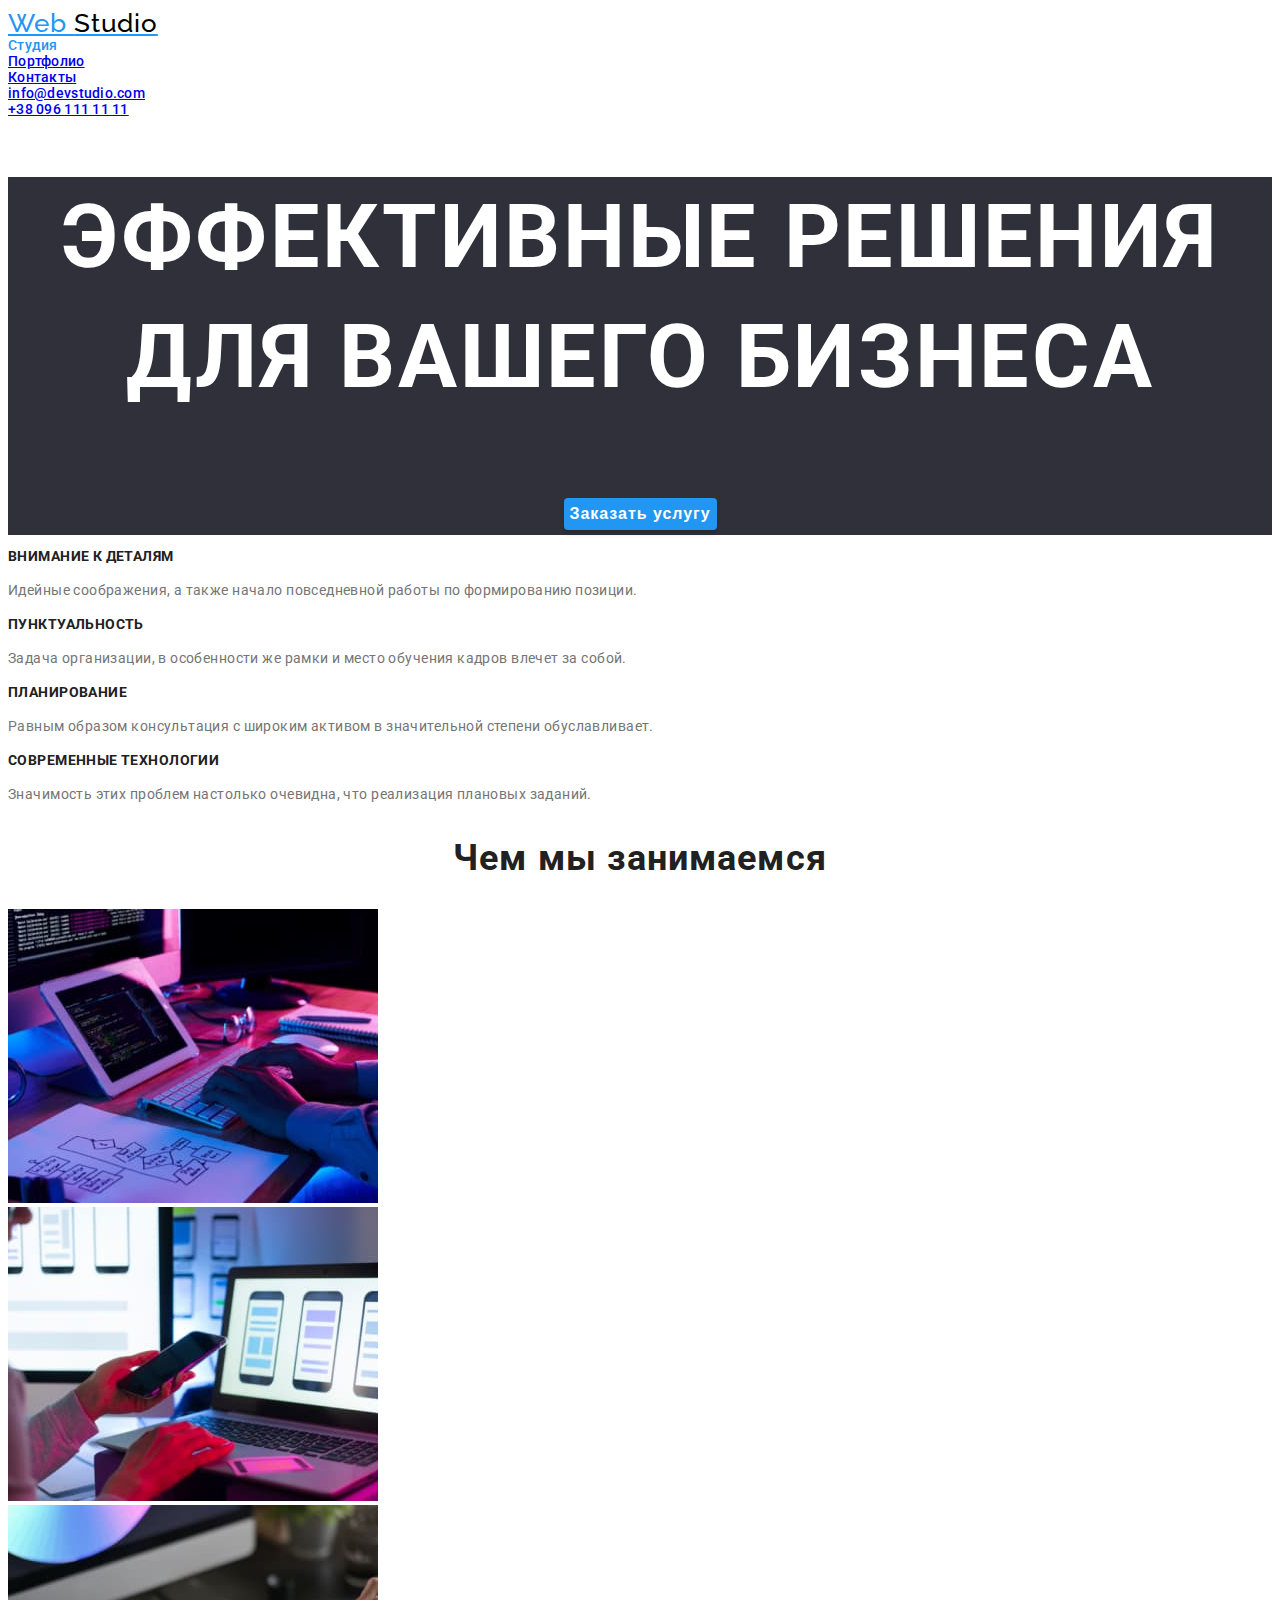
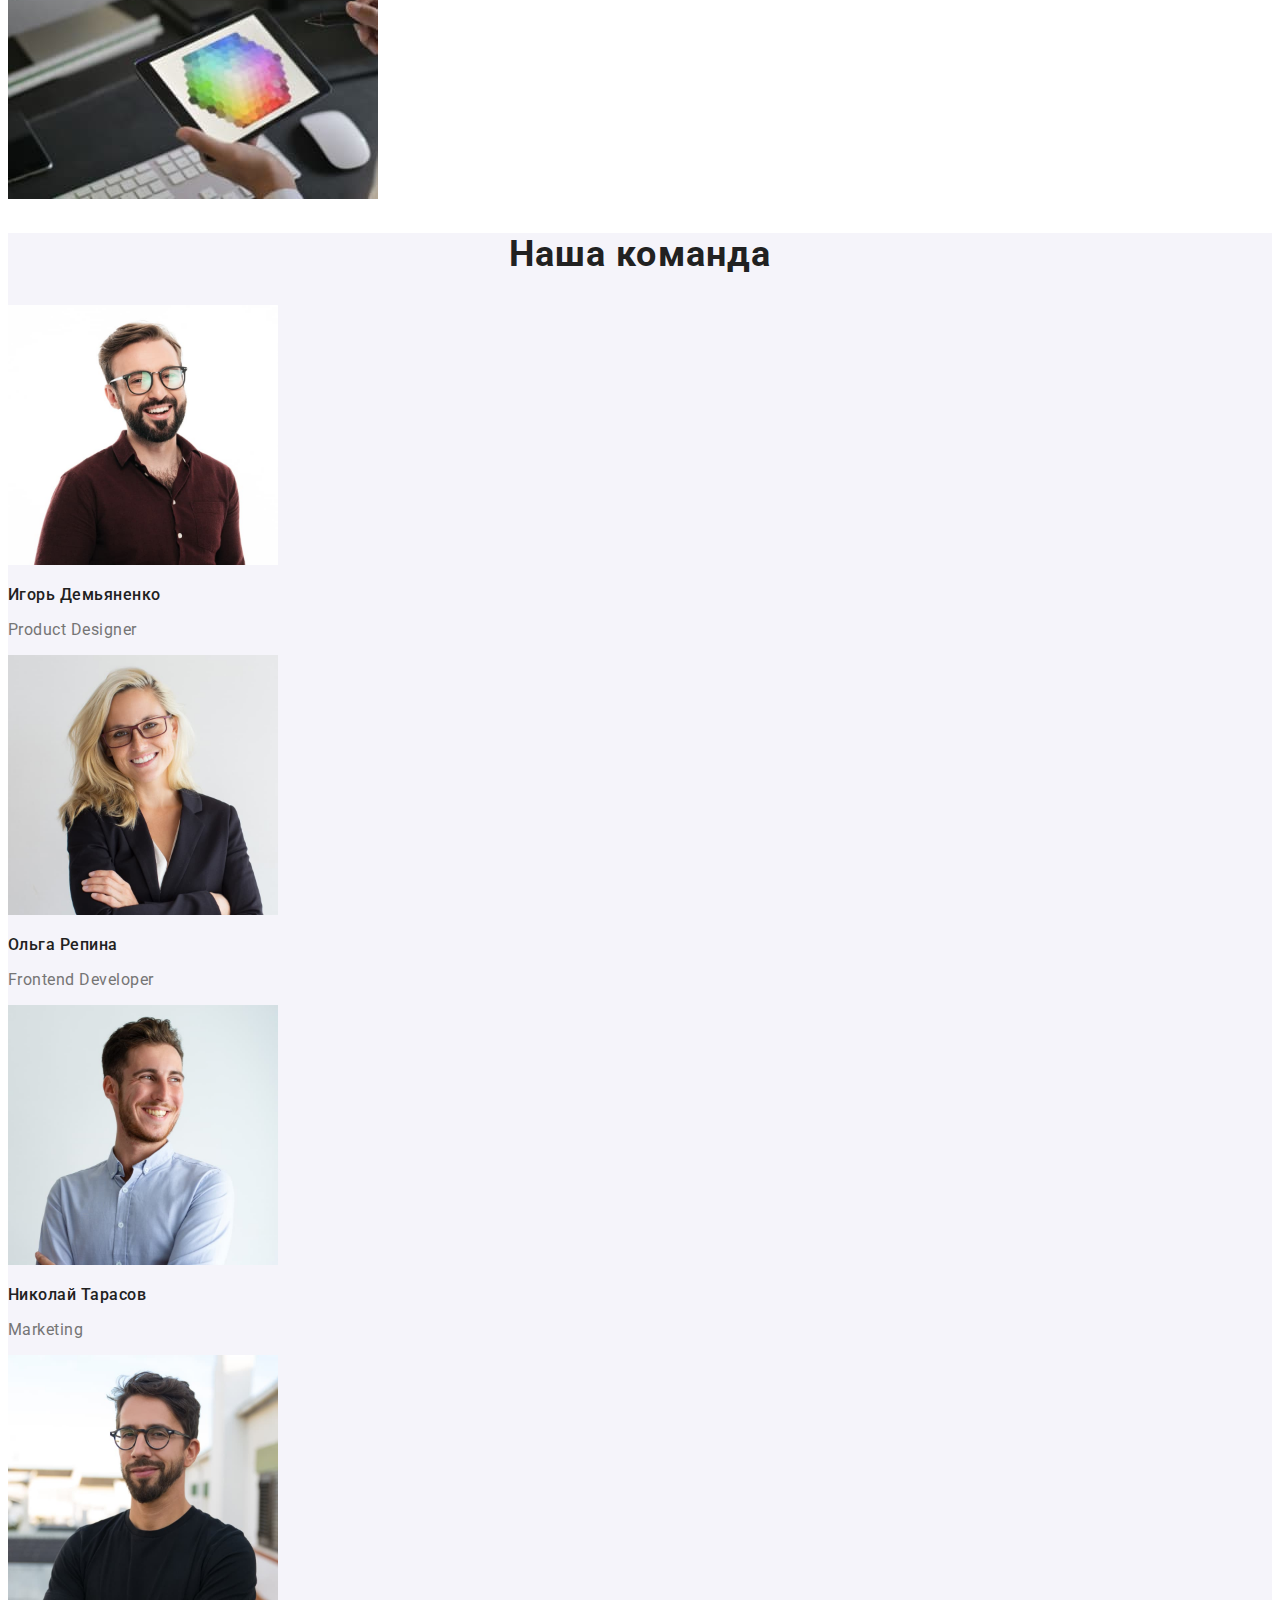
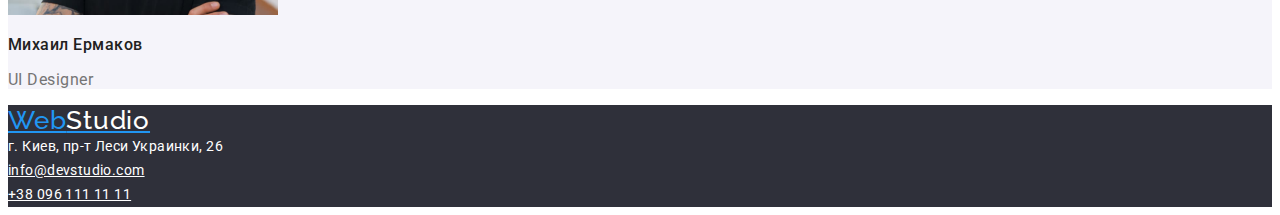
==== commit fa31c429: "update layout" ====
--- a/index.html
+++ b/index.html
@@ -15,10 +15,10 @@
 </head>
 
 <body>
-    <header class="navigation">
+    <header class="sitenav">
         <nav>
             <a href="#" class="logo link">Web <span class="studio"> Studio</span></a>
-            <ul class="nav-links list">
+            <ul class="navigation list">
                 <li><a href="./index.html" class="link-current">Студия</a></li>
                 <li><a href="portfolio.html" class="link">Портфолио</a></li>
                 <li><a href="#" class="link">Контакты</a></li>
@@ -41,28 +41,28 @@
            
             <ul class="advantages-list  list">
                 <li class="advantages-item1">
-                    <img src="/images/Rectangle 3 (3).jpg" width="270px"class="visually-hidden" alt="antena">
+                    <img src="/images/Rectangle_3.jpg" width="270px"class="visually-hidden" alt="antena">
                     <h3 class="advantages-item-header">Внимание к деталям</h3>
                     <p class="advantages-item-text">Идейные соображения, а также начало повседневной работы по
                         формированию позиции.</p>
                 </li>
 
                 <li class="advantages-item2">
-                    <img src="/images/Rectangle 3 (3).jpg" width="270px"class="visually-hidden"alt="antena">
+                    <img src="/images/Rectangle_3.jpg" width="270px"class="visually-hidden"alt="antena">
                     <h3 class="advantages-item-header">Пунктуальность</h3>
                     <p class="advantages-item-text">Задача организации, в особенности же рамки и место обучения кадров
                         влечет за собой.</p>
                 </li>
 
                 <li class="advantages-item3">
-                    <img src="/images/Rectangle 3 (3).jpg" width="270px"class="visually-hidden"alt="antena">
+                    <img src="/images/Rectangle_3.jpg" width="270px"class="visually-hidden"alt="antena">
                     <h3 class="advantages-item-header">Планирование</h3>
                     <p class="advantages-item-text">Равным образом консультация с широким активом в значительной
                         степени обуславливает.</p>
                 </li>
 
                 <li class="advantages-item4">
-                    <img src="/images/Rectangle 3 (3).jpg" width="270px"class="visually-hidden"alt="antena">
+                    <img src="/images/Rectangle_3.jpg" width="270px"class="visually-hidden"alt="antena">
                     <h3 class="advantages-item-header">Современные технологии</h3>
                     <p class="advantages-item-text">Значимость этих проблем настолько очевидна, что реализация плановых
                         заданий.</p>
--- a/css/styles.css
+++ b/css/styles.css
@@ -3,7 +3,7 @@
   --primary-grey-color: #f5f4fa;
   --primary-wite-color: #ffffff;
   --primary-text-color: #212121;
-  --p-text-color: #757575;
+  --text-color: #757575;
   --accent-color: #2196f3;
   --accent-bt-color: #188ce8;
   --main-bt-color: #f5f4fa;
@@ -20,17 +20,17 @@
   padding: 0;
   margin: 0;
 }
-.link {
+/*link {
   color: var(--primary-text-color);
   text-decoration: none;
-}
+}*/
 .link:hover,
 .link:focus {
   color: var(--accent-color);
   cursor: pointer;
 }
 /*header*/
-.navigation {
+.sitenav {
   background-color: var(--primary-wite-color);
   font-weight: 500;
   font-size: 14px;
@@ -97,7 +97,7 @@
   font-size: 14px;
   line-height: 1.71;
   letter-spacing: 0.03em;
-  color: var(--p-text-color);
+  color: var(--text-color);
 }
 /*our job*/
 .our-job-header,
@@ -122,7 +122,7 @@
   font-size: 16px;
   line-height: 1.19;
   letter-spacing: 0.03em;
-  color: var(--p-text-color);
+  color: var(--text-color);
 }
 .client-title {
   font-weight: bold;
@@ -192,11 +192,14 @@
   font-size: 16px;
   line-height: 1.87;
   letter-spacing: 0.03em;
-  color: var(--p-text-color);
-}
-.container:hover,
-.container:focus {
+  color: var(--text-color);
+}
+.project:hover,
+.project:focus {
   background: var(--primary-wite-color);
   border: 1px solid var(--border-accent-color);
   box-sizing: border-box;
 }
+.portfolio-card-box {
+  text-decoration: none;
+}
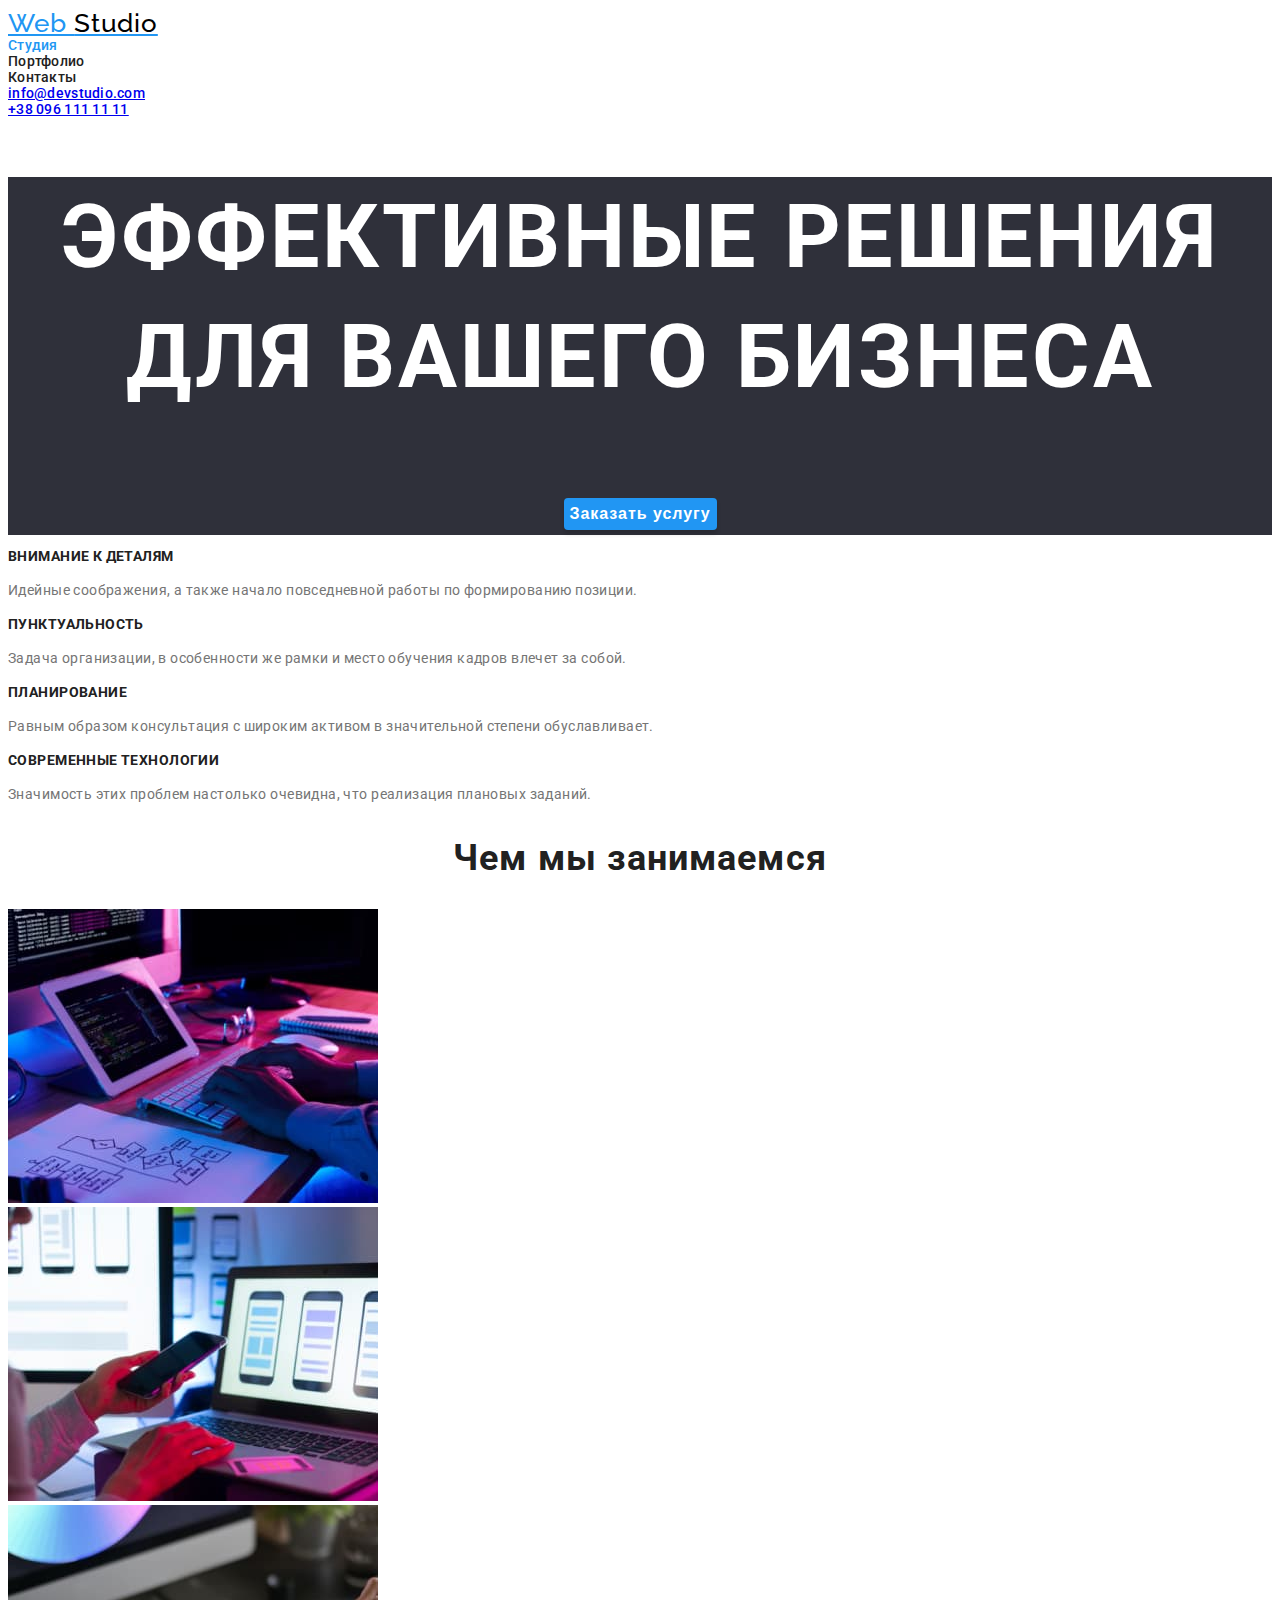
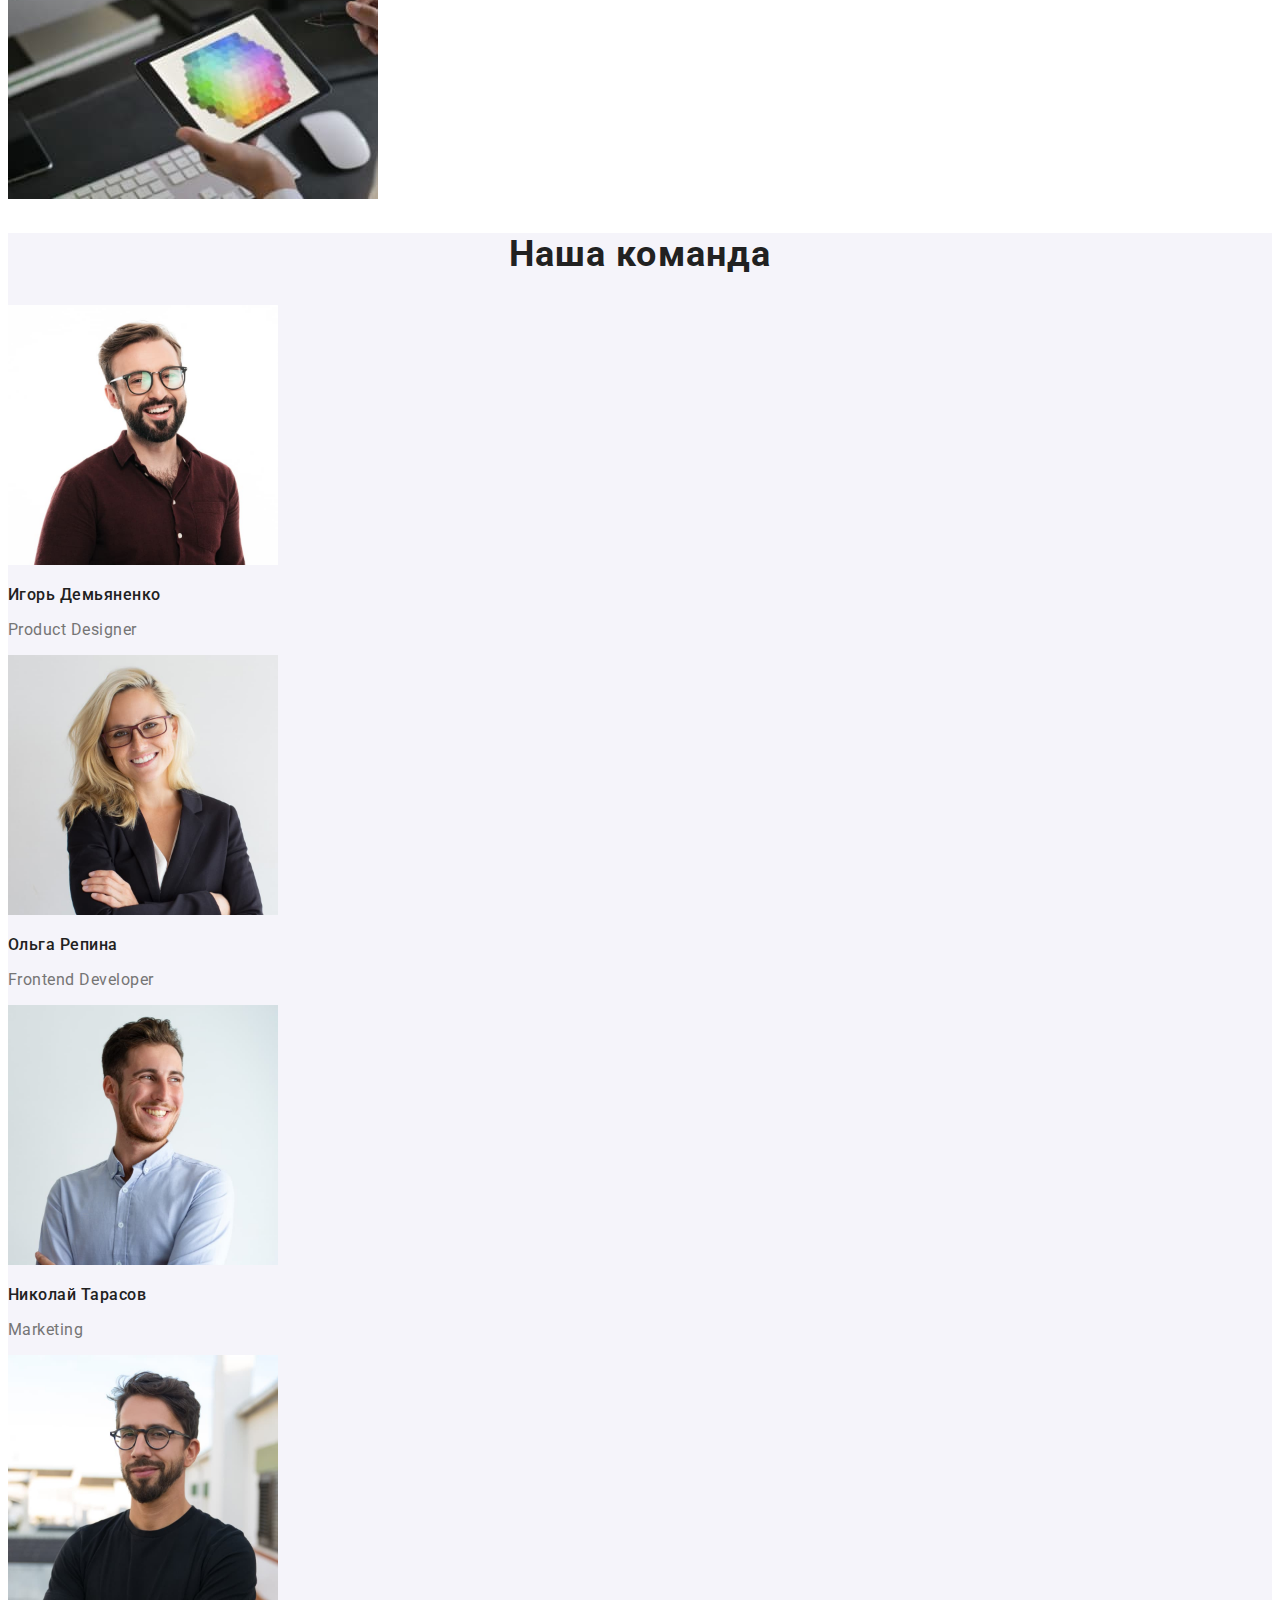
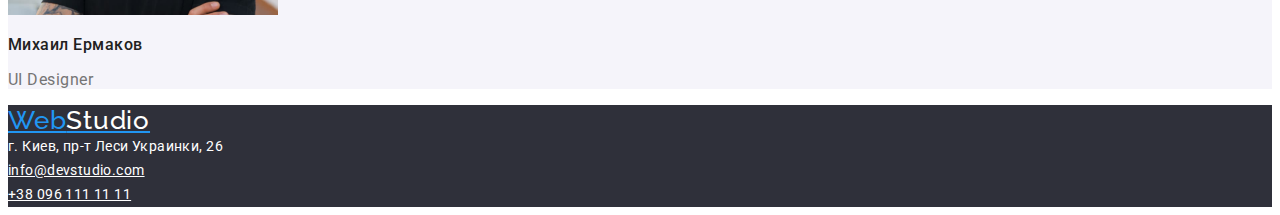
==== commit bd62fed0: "update" ====
--- a/index.html
+++ b/index.html
@@ -17,11 +17,11 @@
 <body>
     <header class="sitenav">
         <nav>
-            <a href="#" class="logo link">Web <span class="studio"> Studio</span></a>
+            <a href="#" class="logo ">Web <span class="studio"> Studio</span></a>
             <ul class="navigation list">
-                <li><a href="./index.html" class="link-current">Студия</a></li>
-                <li><a href="portfolio.html" class="link">Портфолио</a></li>
-                <li><a href="#" class="link">Контакты</a></li>
+                <li><a href="./index.html" class="navigation-item current">Студия</a></li>
+                <li><a href="portfolio.html" class="navigation-item">Портфолио</a></li>
+                <li><a href="#" class="navigation-item">Контакты</a></li>
             </ul>
         </nav>
         <ul class="links  list">  
--- a/css/styles.css
+++ b/css/styles.css
@@ -20,10 +20,10 @@
   padding: 0;
   margin: 0;
 }
-/*link {
+.navigation-item {
   color: var(--primary-text-color);
   text-decoration: none;
-}*/
+}
 .link:hover,
 .link:focus {
   color: var(--accent-color);
@@ -49,7 +49,7 @@
 .studio {
   color: var(--new-accent-color);
 }
-.link-current {
+.current {
   color: var(--accent-color);
   text-decoration: none;
 }
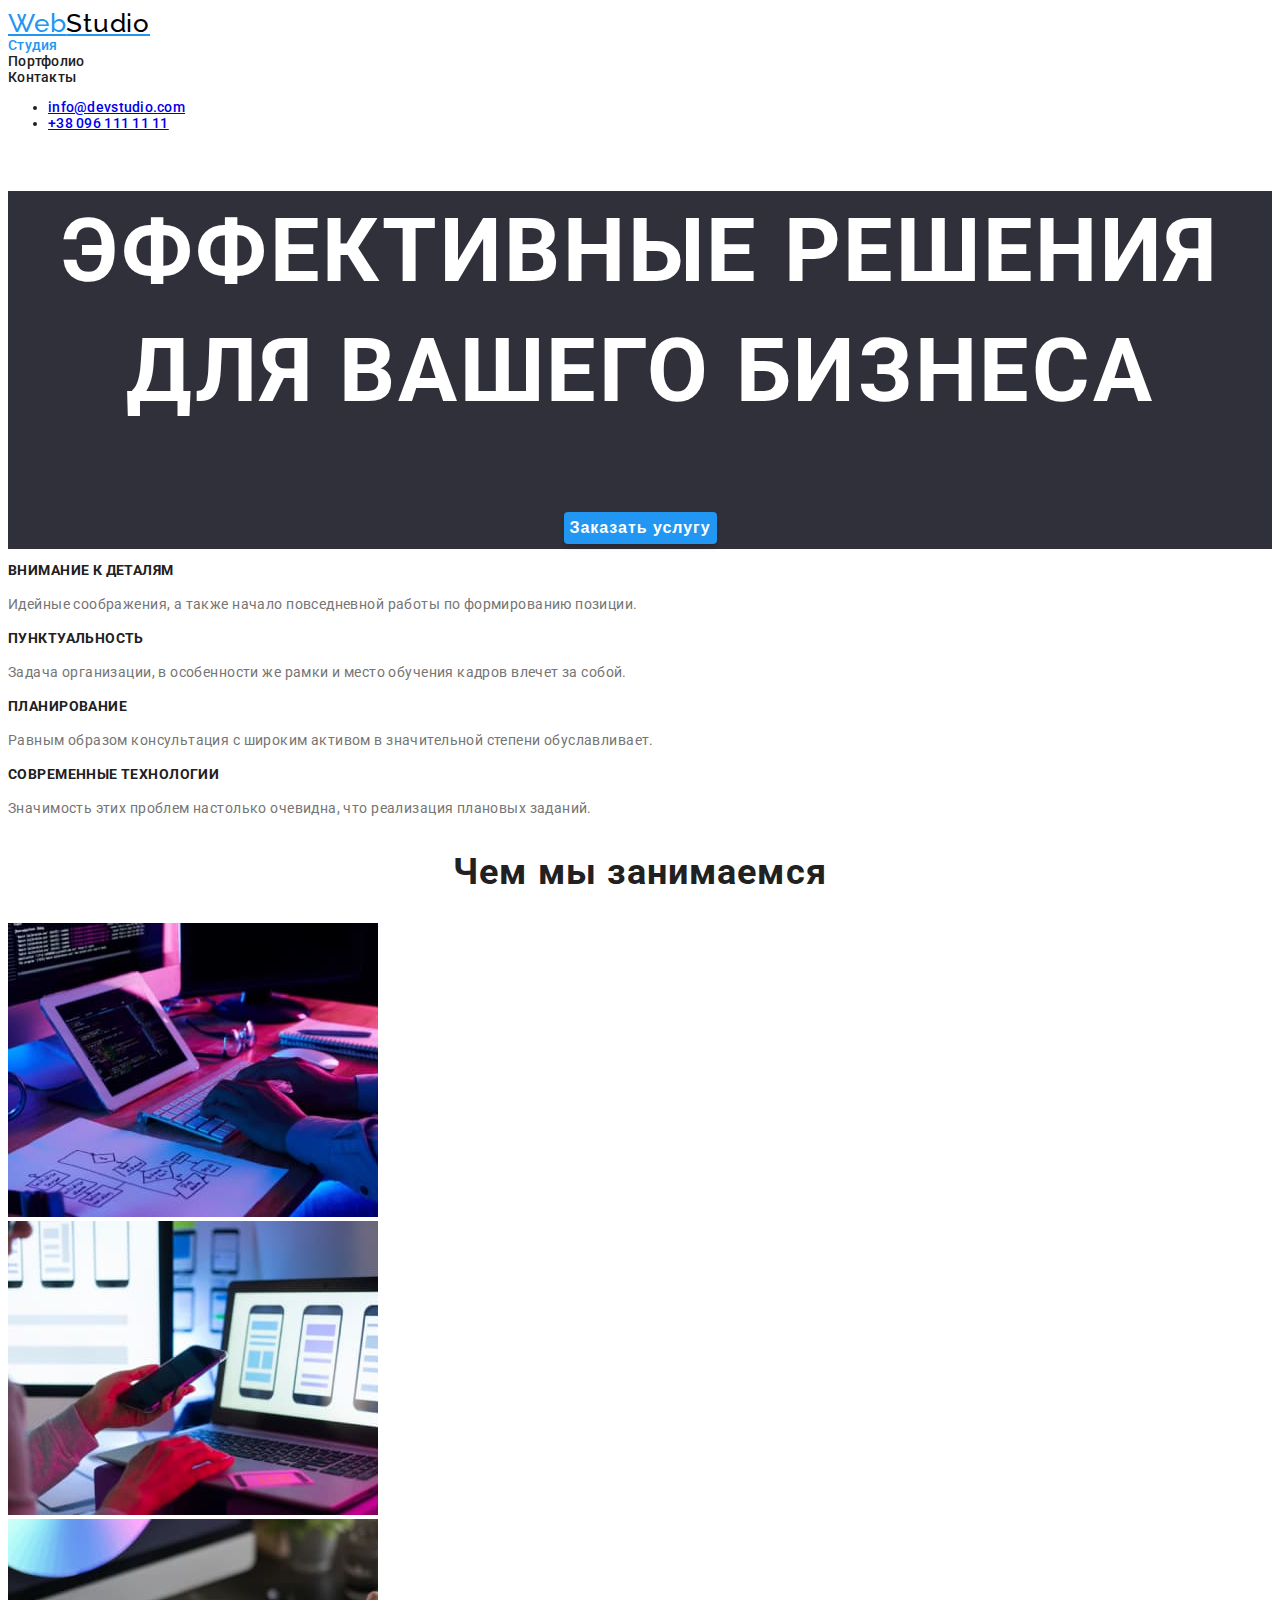
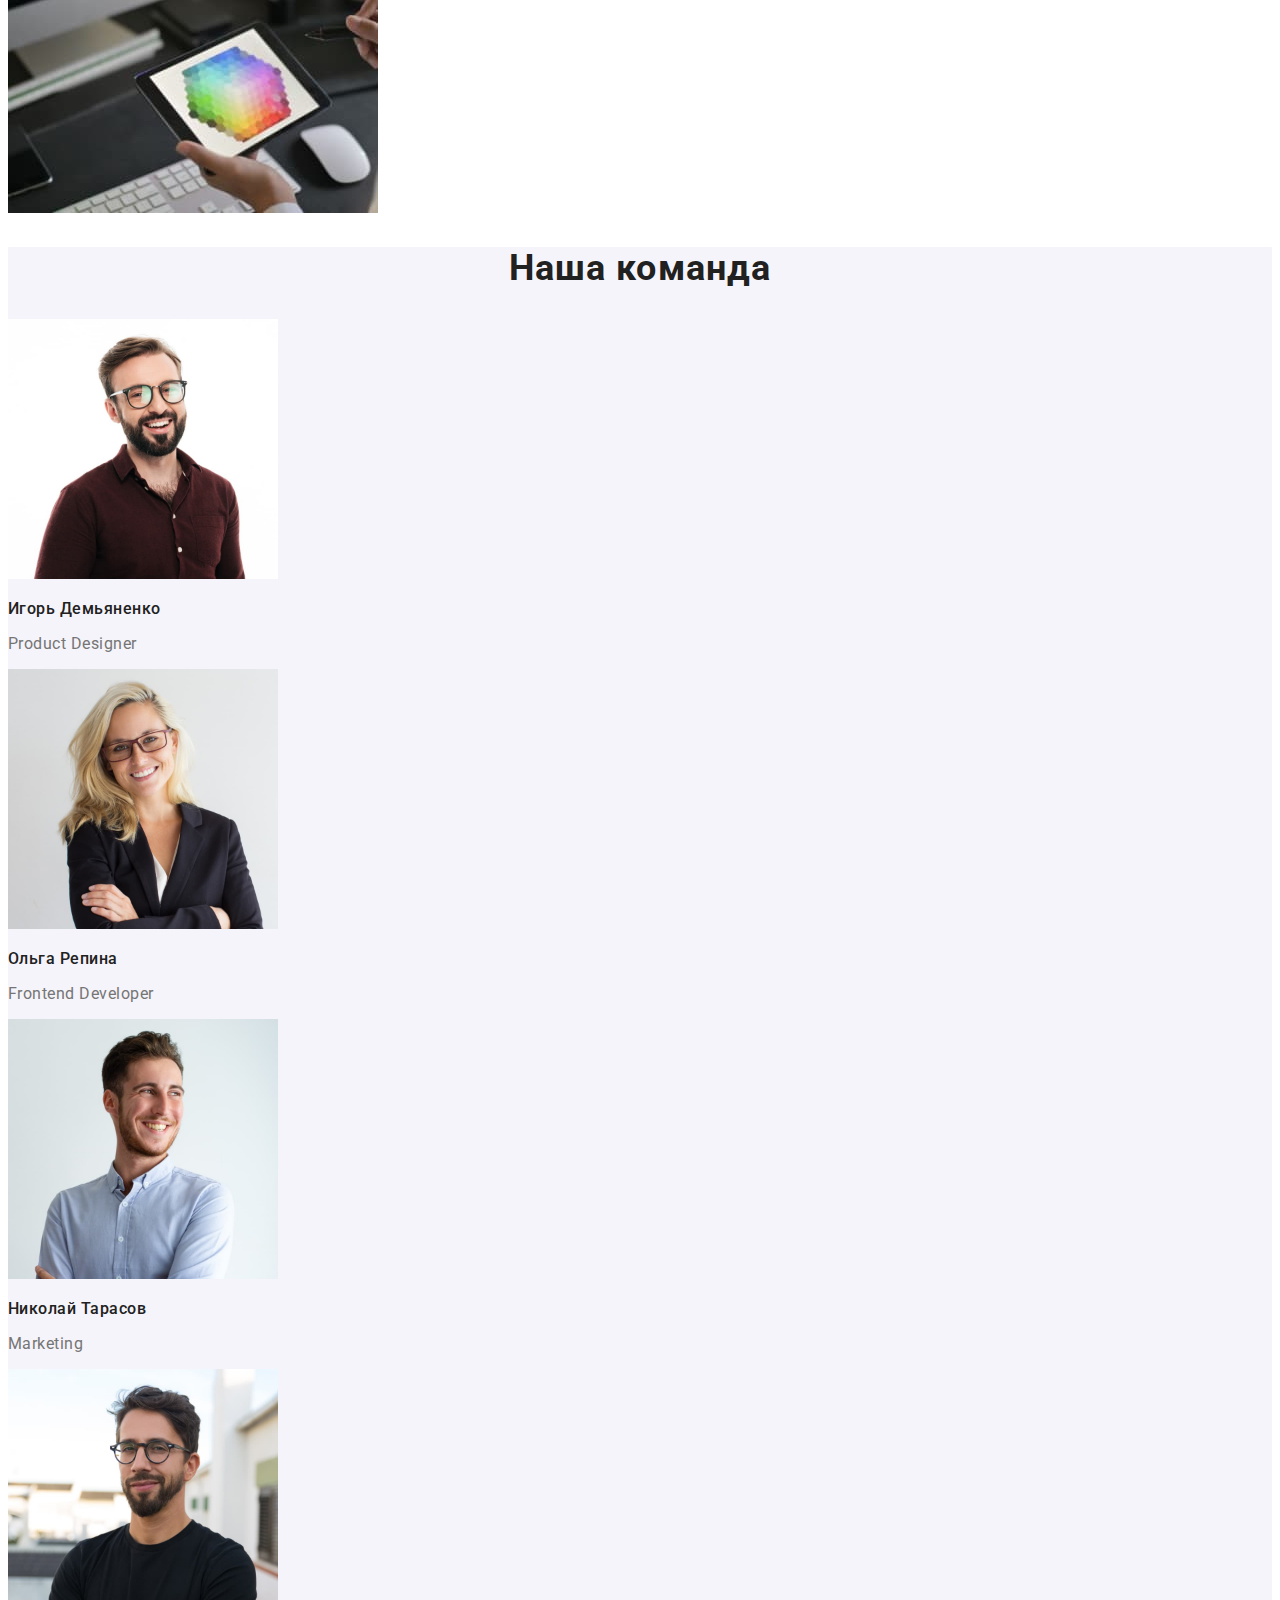
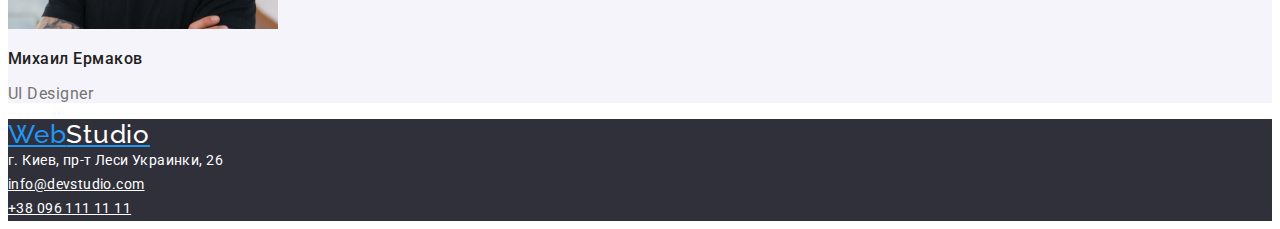
==== commit a419c7a9: "update" ====
--- a/index.html
+++ b/index.html
@@ -17,14 +17,14 @@
 <body>
     <header class="sitenav">
         <nav>
-            <a href="#" class="logo ">Web <span class="studio"> Studio</span></a>
+            <a href="#" class="logo">Web<span class="studio">Studio</span></a>
             <ul class="navigation list">
                 <li><a href="./index.html" class="navigation-item current">Студия</a></li>
                 <li><a href="portfolio.html" class="navigation-item">Портфолио</a></li>
                 <li><a href="#" class="navigation-item">Контакты</a></li>
             </ul>
         </nav>
-        <ul class="links  list">  
+        <ul class="links">  
             <li ><a href="mailto:info@devstudio.com"class="e-mail-address link">info@devstudio.com</a></li>
             <li ><a href="tel:+380961111111"class="phone-number link">+38 096 111 11 11</a></li>
         </ul>
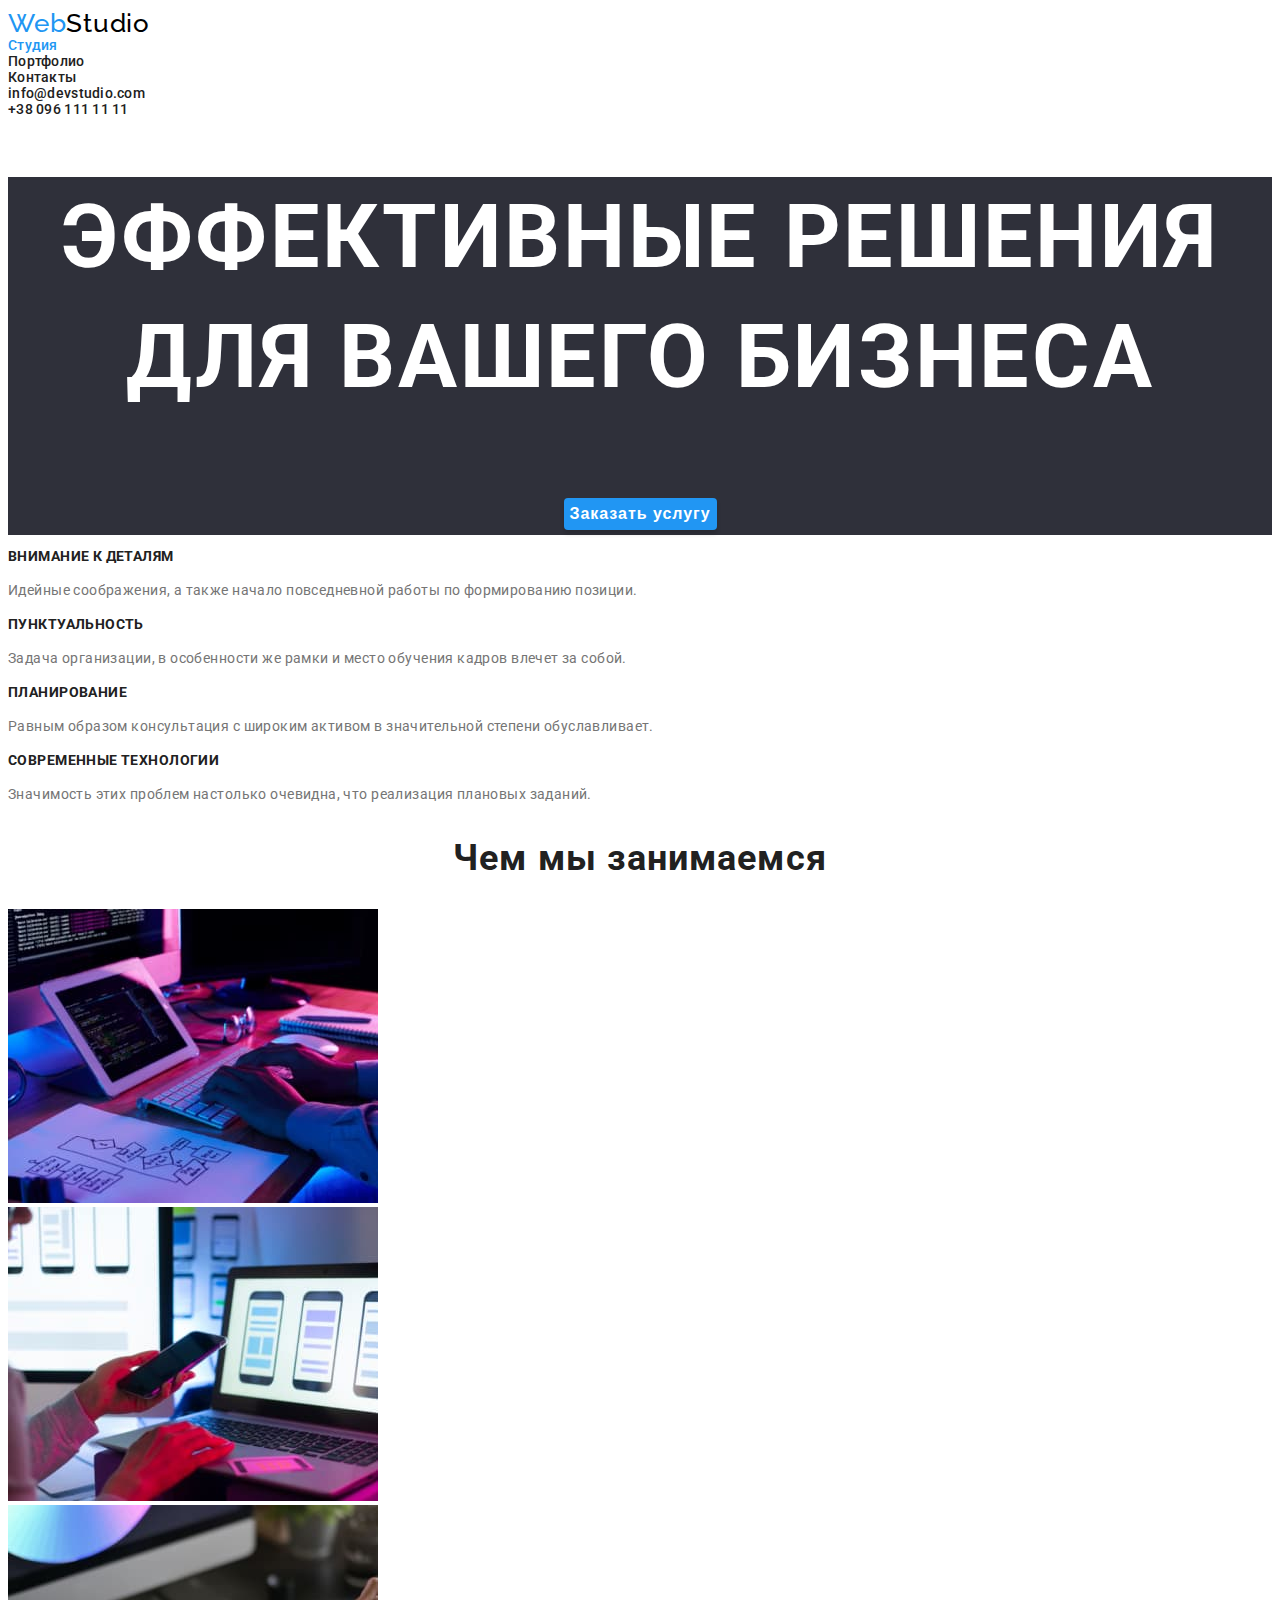
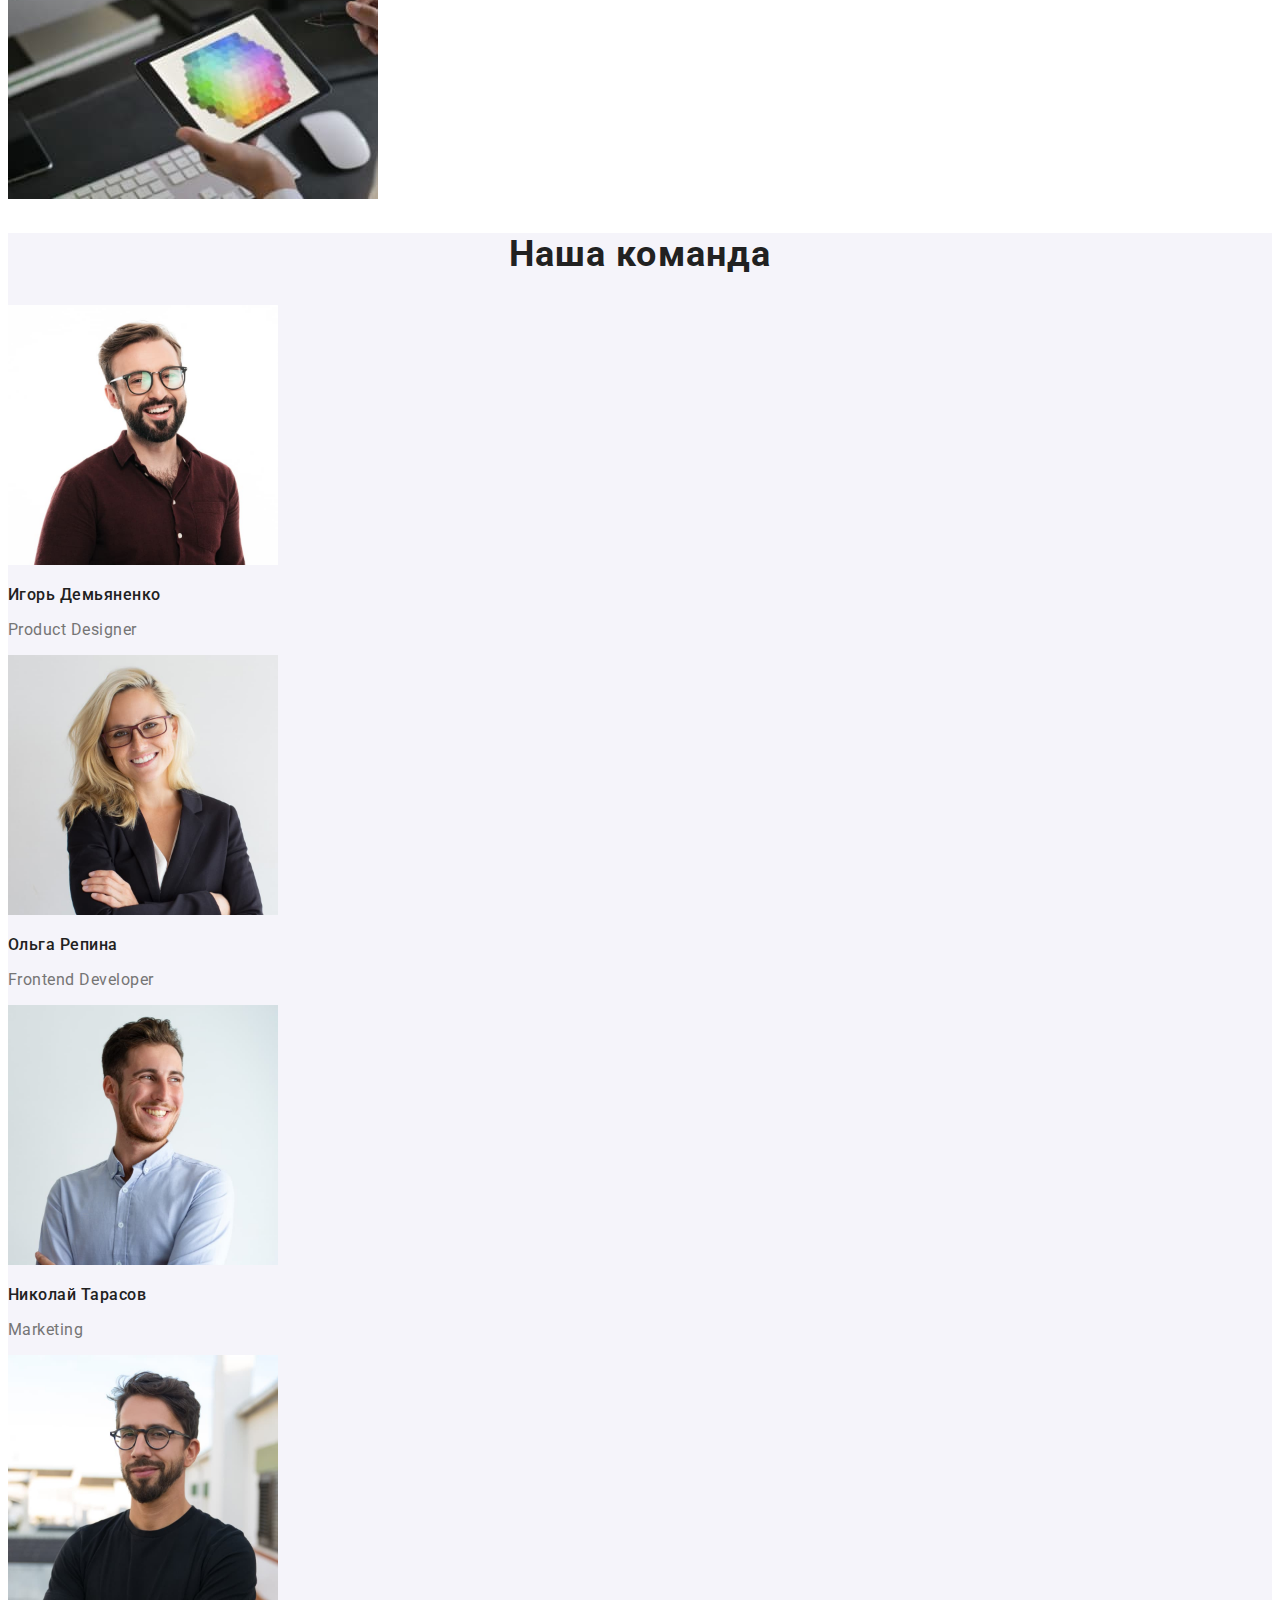
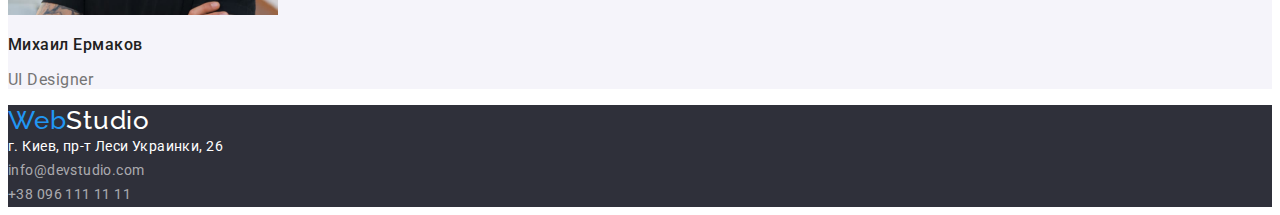
==== commit a4058911: "layout update" ====
--- a/index.html
+++ b/index.html
@@ -19,14 +19,14 @@
         <nav>
             <a href="#" class="logo">Web<span class="studio">Studio</span></a>
             <ul class="navigation list">
-                <li><a href="./index.html" class="navigation-item current">Студия</a></li>
-                <li><a href="portfolio.html" class="navigation-item">Портфолио</a></li>
-                <li><a href="#" class="navigation-item">Контакты</a></li>
+                <li class="navigation-item"><a href="./index.html" class="navigation-link current">Студия</a></li>
+                <li class="navigation-item"><a href="portfolio.html" class="navigation-link">Портфолио</a></li>
+                <li class="navigation-item"><a href="#" class="navigation-link">Контакты</a></li>
             </ul>
         </nav>
-        <ul class="links">  
-            <li ><a href="mailto:info@devstudio.com"class="e-mail-address link">info@devstudio.com</a></li>
-            <li ><a href="tel:+380961111111"class="phone-number link">+38 096 111 11 11</a></li>
+        <ul class="contacts list">  
+            <li class="contacts-item"><a href="mailto:info@devstudio.com"class="contacts-link">info@devstudio.com</a></li>
+            <li class="contacts-item"><a href="tel:+380961111111"class="contacts-link">+38 096 111 11 11</a></li>
         </ul>
     </header>
     <main>
@@ -120,10 +120,10 @@
     <footer>
         <a href="#" class="logo link">Web<span class="footer-studio">Studio</span></a>
         <address>
-            <ul class="footer-links list">
-                <li class="footer-adress">г. Киев, пр-т Леси Украинки, 26</li>
-                <li><a href="mailto:info@devstudio.com" class="footer-e-mail-address link">info@devstudio.com</a></li>
-                <li><a href="tel:+380961111111" class="footer-phone-number link">+38 096 111 11 11</a></li>
+            <ul class="footer-contacts list">
+                <li><a href="https://goo.gl/maps/Uysv4rsXzybUecRq7" target= “_blank” class="footer-adress" >г. Киев, пр-т Леси Украинки, 26</a></li>
+                <li><a href="mailto:info@devstudio.com" class="footer-contacts-link">info@devstudio.com</a></li>
+                <li><a href="tel:+380961111111" class="footer-contacts-link">+38 096 111 11 11</a></li>
             </ul>
         </address>
 
--- a/css/styles.css
+++ b/css/styles.css
@@ -20,15 +20,7 @@
   padding: 0;
   margin: 0;
 }
-.navigation-item {
-  color: var(--primary-text-color);
-  text-decoration: none;
-}
-.link:hover,
-.link:focus {
-  color: var(--accent-color);
-  cursor: pointer;
-}
+
 /*header*/
 .sitenav {
   background-color: var(--primary-wite-color);
@@ -36,6 +28,19 @@
   font-size: 14px;
   line-height: 1.14;
   letter-spacing: 0.02em;
+}
+.navigation-link,
+.contacts-link {
+  color: var(--primary-text-color);
+  text-decoration: none;
+}
+
+.navigation-link:hover,
+.contacts-link:hover,
+.navigation-link:focus,
+.contacts-link:focus {
+  color: var(--accent-color);
+  cursor: pointer;
 }
 .logo {
   font-family: Raleway;
@@ -45,6 +50,7 @@
   font-weight: 500;
   color: var(--accent-color);
   letter-spacing: 0.03em;
+  text-decoration: none;
 }
 .studio {
   color: var(--new-accent-color);
@@ -149,14 +155,20 @@
   color: var(--primary-wite-color);
 }
 .footer-adress,
-.footer-e-mail-address,
-.footer-phone-number {
+.footer-contacts-link,
+.footer-contacts-link {
   font-style: normal;
   font-size: 14px;
   line-height: 1.71;
   letter-spacing: 0.03em;
-  color: var(--primary-wite-color);
-}
+  text-decoration: none;
+  color: var(--primary-wite-color);
+}
+.footer-contacts-link,
+.footer-contacts-link {
+  color: rgba(255, 255, 255, 0.6);
+}
+
 /*portfolio*/
 /* filters*/
 .filter {
